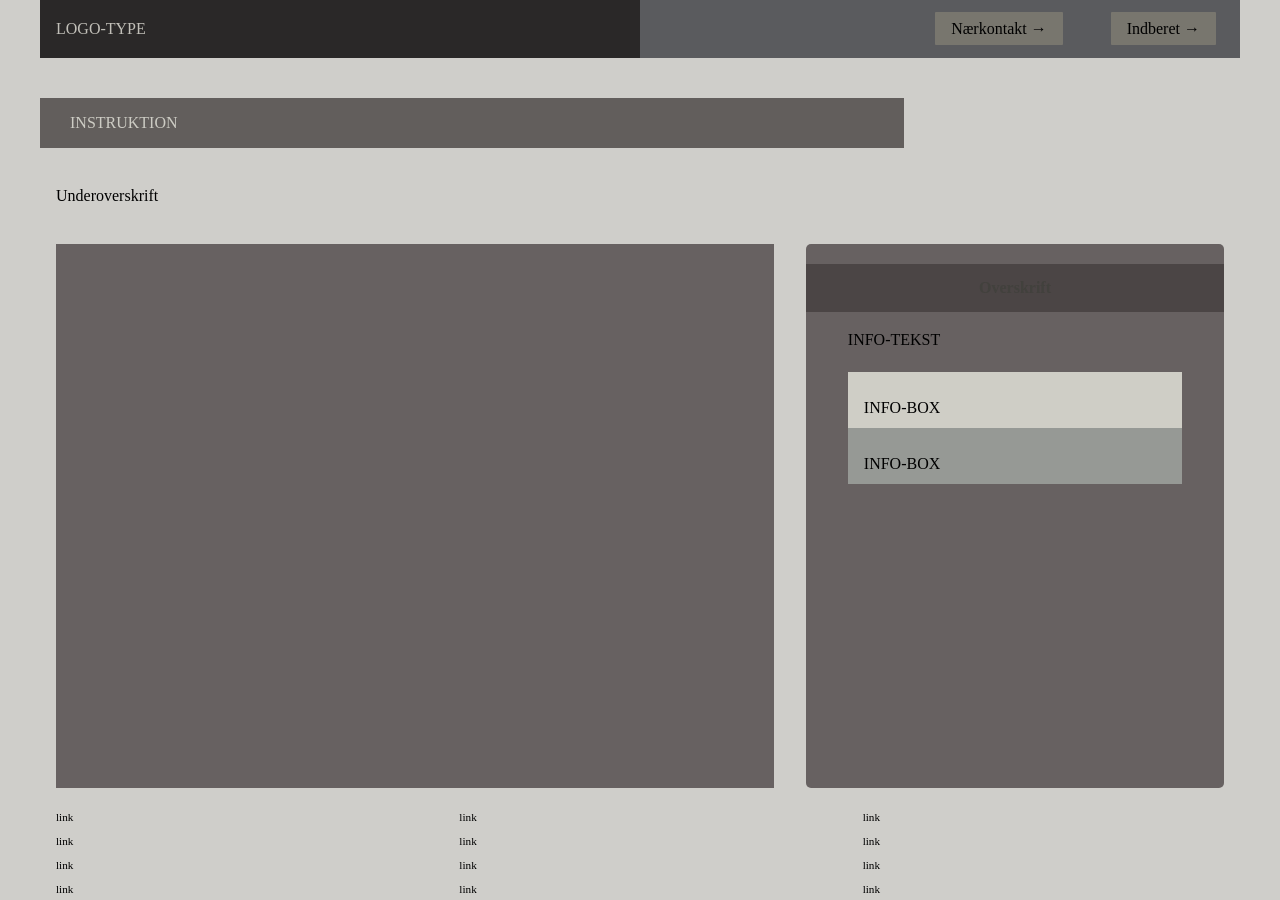
==== instruction.html @ 9439aca6 "intializes project" ====
<!DOCTYPE html>
<html lang="en">

<head>
  <meta charset="UTF-8" />
  <meta http-equiv="X-UA-Compatible" content="IE=edge" />
  <meta name="viewport" content="width=device-width, initial-scale=1.0" />
  <link rel="stylesheet" href="css/reset.css" />
  <link rel="stylesheet" href="css/custom.css" />
  <link rel="stylesheet" href="css/fonts.css" />
  <link rel="stylesheet" href="css/general.css" />
  <link rel="stylesheet" href="css/layout.css" />
  <link rel="stylesheet" href="css/burger.css" />
  <link rel="stylesheet" href="css/cards.css" />
  <link rel="stylesheet" href="css/infographic.css" />
  <link rel="icon" type="image/png" href="img/fav.png" />
  <title>Emergency Site</title>
</head>

<body id="instruction">
  <header>
    <nav>
      <div id="logotype-wrapper" class="logo">
        <a href="index.html"> LOGO-TYPE </a>
      </div>
      <ul class="menu">
        <li><a class="menuItem" href="instruction.html">Nærkontakt </a></li>
        <li><a class="menuItem" href="register.html">Indberet</a></li>
      </ul>
      <button class="burger">
        <span class="line"></span>
        <span class="line"></span>
        <span class="line"></span>
      </button>
    </nav>
  </header>

  <main>
    <h1>INSTRUKTION</h1>
    <p>Underoverskrift</p>
    <section class="info-graphic"></section>
    <section class="info-text">
      <h2>Overskrift</h2>
      <article>
        <p class="placeholder">INFO-TEKST</p>
      </article>
      <aside id="efficiency" class="info-box">INFO-BOX</aside>
      <aside id="requirement" class="info-box">INFO-BOX</aside>
    </section>
  </main>

  <footer>
    <nav class="some">
      <ul>
        <li><a href="">link</a></li>
        <li><a href="">link</a></li>
        <li><a href="">link</a></li>
        <li><a href="">link</a></li>
      </ul>
    </nav>
    <nav class="another">
      <ul>
        <li><a href="">link</a></li>
        <li><a href="">link</a></li>
        <li><a href="">link</a></li>
        <li><a href="">link</a></li>
      </ul>
    </nav>
    <nav class="yetanother">
      <ul>
        <li><a href="">link</a></li>
        <li><a href="">link</a></li>
        <li><a href="">link</a></li>
        <li><a href="">link</a></li>
      </ul>
    </nav>
  </footer>
  <script src="js/burger.js"></script>
  <!-- <script src="js/main.js"></script> -->
</body>

</html>
---- css/custom.css ----
:root {
  /* Colours */
  --color-bg: #cfceca; /* page background /*

  /* Header */
  --color-head-bg: #625e5c;

  /* Logotype */
  --color-logotype-bg: #2a2828;
  --color-text-logotype: #c1bfb8;
  --font-logotype-size: 1rem;

  /* Global menu */
  --color-menu-bg: #5a5b5e;
  /* Links */
  --color-link-bg: #78766e;
  --color-link-hover: #fff; /* used */
  --color-link-active: #99958f; /* used */
  --border-radius-links: 1px;

  /* Headlines og rubrik */
  --font-h1-size: 1rem;
  --font-sub1-size: 1rem;
  --font-h2-size: 1rem;
  --font-h3-size: 1rem;
  --color-headline-bg: #4b4545;
  --color-headline-text-page: #42413d;

  /* Tekst */
  --color-text: #000;
  --color-text-inverted: #cdccc4;

  /*  Marginer */
  --margin-head-bottom: 5px;

  /* Borders */
  --border-radius: 5px;

  /* Cards */
  --color-card-bg: #8a8585;
  --color-cta-card-bg: #d5d2d0;
  /* news-cards */
  --color-news-bg: #dbdad4;
  --color-news-bg-inverted: #585a5e;
  --color-cta-newscard-bg: #787473;
  --color-cta-newscard-bg-inverted: #7b7d83;

  /* Fonts */
  --font-family-sans: ui-sans-serif;
  /* --font-weight-light: 300;
  --font-weight-regular: 400;
  --font-weight-medium: 500;
  --font-weight-bold: 700; */

  /* Text sizes */
  --logotype-size: 1rem;
  --headline1-size: 2rem;
  --headline2-size: 1rem;
  --headline3-size: 1rem;
  --bodytext-size: 1rem;
  --cta-text-size: 1rem;
  --followup-text-size: 1rem;
  --form-submit-size: 1rem;

  /* Infographics */
  --color-info-bg: #676161;
  --color-infobox-1-bg: #cfcec6;
  --color-infobox-2-bg: #969995;
}
---- css/fonts.css ----
@font-face {
  font-family: "Rubik";
  src: url("../fonts/Rubik-VariableFont_wght.woff2") format("woff2"), url("/fonts/Rubik-Regular.woff") format("woff");
  font-weight: var(--font-weight-regular);
  font-style: normal;
}

@font-face {
  font-family: "Rubik";
  src: url("../fonts/Rubik-VariableFont_wght.woff2") format("woff2");
  font-weight: var(--font-weight-bold);
  font-style: normal;
}

@font-face {
  font-family: "Rubik";
  src: url("../fonts/Rubik-VariableFont_wght.woff2") format("woff2");
  font-weight: var(--font-weight-light);
  font-style: normal;
}
@font-face {
  font-family: "Rubik";
  src: url("../fonts/Rubik-VariableFont_wght.woff2") format("woff2");
  font-weight: var(--font-weight-medium);
  font-style: normal;
}
---- css/general.css ----
html {
  font-family: var(--font-family-sans);
  color: var(--color-text);
  background-color: var(--color-bg);
}

header {
  height: min-content;
}

#main-disclamer {
  height: 225px;
  background-color: var(--color-head-bg);
  display: flex;
  justify-content: flex-start;
  align-items: center;
  padding-left: 2rem;
  padding-bottom: 2%;
  margin-bottom: var(--margin-head-bottom);
}

#main-disclamer-content {
  display: flex;
  column-gap: 1rem;
}

main section {
  padding: 20px;
  border-radius: var(--border-radius);
}

h1 {
  font-size: var(--font-h1-size);
  font-weight: var(--font-weight-bold);
  color: var(--color-text-inverted);
  margin: 5px 0;
  line-height: 1.3rem;
  text-align: left;
}

#instruction h1,
#register h1 {
  margin: 40px 0 20px 0;
  padding: 15px 30px;
  background-color: var(--color-head-bg);
  font-size: var(--font-h2-size);
}

#instruction p {
  grid-column: 1/-1;
  margin-bottom: 20px;
  font-size: var(--font-h2-size);
  line-height: 1.5rem;
}

.sub {
  font-size: var(--font-sub1-size);
  font-weight: var(--font-weight-light);
  color: var(--color-text-inverted);
}

h2 {
  font-size: var(--headline2-size);
}

h3 {
  font-size: var(--headline3-size);
}

main>h1 {
  width: calc(80% - 6rem);
}

/* NAVIGATION STRUCTURES */
header>nav {
  height: 100%;
  background-color: var(--color-menu-bg);
}

nav ul {
  list-style: none;
}

a {
  font-family: var(--font-family-sans);
}

nav a {
  text-decoration: none;
  color: var(--color-text);
}

/* Måske skal du lave en ny regel for logotype-wrapper, når du har lavet din logotype */
#logotype-wrapper {
  background-color: var(--color-logotype-bg);
  display: flex;
  justify-content: flex-start;
  align-items: center;
  height: 3.6rem;
}

#logotype-wrapper>a {
  color: var(--color-text-logotype);
  font-size: var(--font-logotype-size);
  font-weight: var(--font-weight-medium);
  width: max-content;
  margin-left: 1rem;
}

/* Global menu */
header nav li a {
  margin: 1.5rem;
  background-color: var(--color-link-bg);
  color: var(--color-text);
  font-size: var(--followup-text-size);
  padding: 0.5rem 1rem;
  border-radius: var(--border-radius-links);
}

/* Pilen efter menu-tekst */
header>nav li>a:after {
  content: " \2192";
}

/* Global menu hover effekt - Lav den om til det, du synes */
nav a:hover {
  background-color: var(--color-link-hover);
}

nav a:active {
  background-color: var(--color-link-active);
}

/* FOOTER */
footer a {
  font-size: 0.7rem;
}
---- css/layout.css ----
/* LAYOUT FOR MAIN CONTENT */
body {
  display: grid;
  grid-template-rows: auto 1fr auto;
  height: 100vh;
  max-width: 1200px;
  margin: 0 auto;
}
main {
  display: grid;
  row-gap: 1rem;
}
main > *:not(:first-child) {
  margin: 0 1rem;
}
main {
  grid-template-rows: min-content min-content 1fr min-content;
}
#instruction main {
  grid-template-rows: min-content min-content min-content 1fr min-content;
}
/* LAYOUT FOR HEADER AND FOOTER */
footer {
  display: grid;
  gap: 10px;
}
header nav,
footer nav {
  display: flex;
  justify-content: space-between;
  align-items: center;
}
header nav > * {
  flex: 1;
}
nav ul {
  display: flex;
  justify-content: flex-end;
}
header ul {
  height: 100%;
  width: clamp(175px, 50%, 300px);
}
footer ul {
  flex-direction: column;
  padding-left: 1rem;
}

/* LAYOUT FOR SECTIONS */
#daily,
#breaking {
  display: grid;
}
#daily {
  grid-template-rows: repeat(2, minmax(200px, min-content));
  gap: 1rem;
}
#breaking {
  grid-template-rows: repeat(auto-fit, minmax(50px, min-content));
  gap: 0;
}

@media (width > 600px) {
  #frontpage > main {
    grid-template-columns: 6fr 3fr;
    grid-template-rows: auto 1fr auto;
  }
  #instruction > main,
  #register > main {
    grid-template-columns: 5fr 3fr;
    grid-template-rows: auto auto 1fr auto;
  }

  .qr {
    order: 1;
  }

  h1 {
    grid-column: 1 / -1;
  }
  footer {
    grid-template-columns: 1fr 1fr 1fr;
  }
}
---- css/burger.css ----
.burger {
  width: 30px;
  height: 20px;
  cursor: pointer;
}

.burger .line {
  display: block;
  width: 100%;
  height: 2px;
  background-color: #333333;
  margin-bottom: 5px;
  transition: 0.2s linear;
}
.burger {
  display: none;
}
@media screen and (width < 800px) {
  .menu {
    display: none;
  }
  .logo {
    flex: 0 0 50vw;
  }
  .burger {
    display: block;
    background-color: transparent;
    border: 0;
    flex: 0 0 auto;
    margin: 0 20px;
  }
  .burger.active .line:nth-child(1) {
    transform: rotate(45deg) translate(5px, 5px);
    transition: 0.2s linear;
  }
  .burger.active .line:nth-child(2) {
    opacity: 0;
    transition: 0.15s linear;
  }
  .burger.active .line:nth-child(3) {
    transform: rotate(-45deg) translate(5px, -5px);
    transition: 0.2s linear;
  }
  nav.active .menu {
    display: block;
    background-color: var(--color-menu-bg);
    position: absolute;
    top: 3.6rem;
    right: 0;
    width: clamp(200px, 50vw, 400px);
    z-index: 1;
    opacity: 0.8;
  }
  header > nav li > a:after {
    content: "";
  }
  nav.active .menu li {
    margin: 40px 20px;
    text-align: right;
  }
  nav.active .menu a {
    font-size: 24px;
  }
}
---- css/cards.css ----
.daily_card {
  background-color: var(--color-card-bg);
  display: grid;
  grid-template-columns: 3fr 5fr;
  gap: 10px;
  padding: 40px 0 40px 20px;
  border-radius: var(--border-radius);
  height: minmax(200px, min-content);
}
.daily_text {
  display: grid;
  grid-template-rows: repeat(3, min-content);
  gap: 10px;
}
.daily_text h2 {
  background-color: var(--color-headline-bg);
  color: var(--color-text-inverted);
  padding: calc(1.1rem / 1.5) 0 calc(1.1rem / 2) 1rem;
  margin: 0 0 0.5rem 0;
}
.daily_text p {
  padding-right: 2rem;
  margin: 0 0 1rem 0;
}
.daily_text .cta_btn {
  justify-self: left;
  width: 80%;
}
.daily_img {
  width: 100%;
  height: 100%;
  object-fit: cover;
}
.news_card {
  background-color: var(--color-news-bg);
  display: grid;
  grid-template-rows: repeat(min-content);
  gap: 0.4rem;
  padding: 1rem 0;
  height: minmax(300px, min-content);
}
.news_card:nth-child(2n) {
  background-color: var(--color-news-bg-inverted);
}
.news_card > * {
  padding: 0 1rem;
}
.news_card h3 {
  margin: 0.5rem 0 0 0;
}
.news_card p {
  margin: 0 0 1rem 0;
}
.news_card:first-child:before {
  content: "BREAKING NEWS";
  background-color: var(--color-headline-bg);
  color: var(--color-headline-text-page);
  font-size: var(--font-h3-size);
  font-weight: var(--font-weight-medium);
  text-align: center;
  line-height: 1rem;
  padding: calc(1.1rem / 1.5) 0 calc(1.1rem / 2) 0;
}
.news_card:first-child {
  border-radius: var(--border-radius) var(--border-radius) 0 0;
}
.news_card:last-child {
  border-radius: 0 0 var(--border-radius) var(--border-radius);
}

.news_card .cta_btn {
  justify-self: center;
}
.cta_btn {
  display: inline-block;
  padding: 0.4rem 1rem;
  background-color: var(--color-cta-card-bg);
  color: var(--color-text-inverted);
  text-decoration: none;
  width: max-content;
  border-radius: var(--border-radius);
}
.news_card .cta_btn {
  background-color: var(--color-cta-newscard-bg);
}
.news_card:nth-of-type(2n) .cta_btn {
  background-color: var(--color-cta-newscard-bg-inverted);
  color: var(--color-text);
}
.cta_btn:after {
  content: "\2192";
  margin-left: 1rem;
}
---- css/infographic.css ----
#head-txt {
  fill: rgb(54, 54, 54);
}
.info-graphic,
.info-text {
  background-color: var(--color-info-bg);
  padding: 20px 0;
}
.info-graphic {
  border-radius: 0;
  margin: 60px auto 80px auto;
}
.info-text h2 {
  line-height: 3rem;
  text-align: center;
  background-color: var(--color-headline-bg);
  color: var(--color-headline-text-page);
  margin-bottom: 1rem;
}
.info-text h3 {
  font-size: 0.8rem;
  line-height: 0.8rem;
  font-weight: 600;
  margin: 0;
  padding: 0;
}
.info-text > *:not(:first-child) {
  margin: 0 clamp(1rem, 10%, 7rem);
}
.info-text p {
  font-size: 0.8rem;
  line-height: 1.3;
  margin: 0 0 1.2rem 0;
  padding: 0;
}
.info-box {
  padding: 1.5rem 1rem 0.5rem 1rem;
  background-color: var(--color-infobox-1-bg);
}
.info-box:nth-of-type(2n) {
  background-color: var(--color-infobox-2-bg);
}
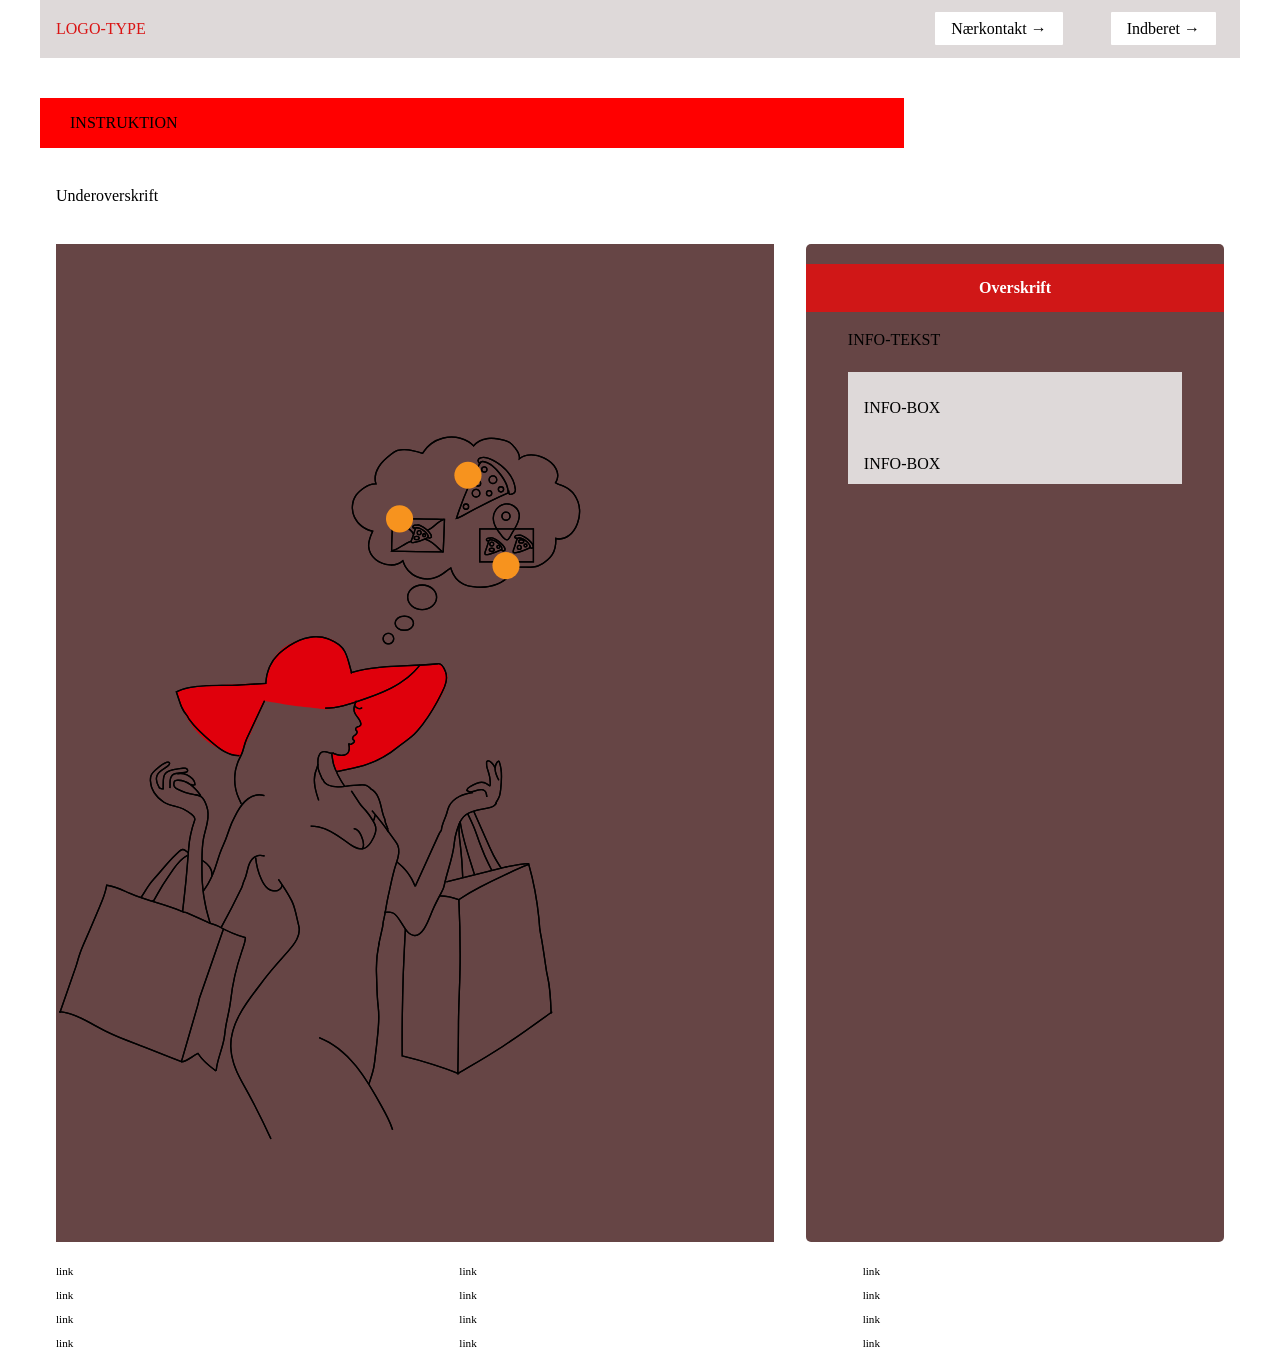
==== commit 733dbe41: "colordone" ====
--- a/instruction.html
+++ b/instruction.html
@@ -38,7 +38,386 @@
   <main>
     <h1>INSTRUKTION</h1>
     <p>Underoverskrift</p>
-    <section class="info-graphic"></section>
+    <section class="info-graphic">
+      <?xml version="1.0" encoding="UTF-8"?>
+      <svg xmlns="http://www.w3.org/2000/svg" viewBox="0 0 544.57 726.09">
+        <g id="fyld">
+          <path
+            d="M296.69,311.14c-2.94-6.15-4.23-6.29-4.88-7.37s-55.37,2.83-55.37,2.83l-11.94,3.26s-5.42-19.24-10.57-22.22c-5.14-2.98-10.58-9.11-32.5-1.26-21.92,7.85-22.27,31.63-22.27,31.63-36.72.67-67.44,3.6-67.28,6.72,9.89,43.01,48.01,48.89,48.01,48.89l18.72-42.15s20.2,3.73,32.03,4.72c9.54.8,14.05,2.58,19.09,1.03l7.89-2.15,7.39-1.34c13.21,6.46,1.64-1.33,1.64-1.33l-.53,7.58.07.38,3.24,4.82,1.51,2.71-.13,1.67-1.8,1.4-2.01,1.47.03.94,1.01,1.68-.8,1.77-1.99,1.58-.55,1.56,1.06,1.37.18.98-1.81,1.68-1.33.46h-1.11s.42,2.23.42,2.23l-.13,2.2-.75,1.86-1.61,1.33-2.34.64-.95.02-.43.63s-1.52-1.85-5.94-2.34c-2.36,3.18,2.24,12.87,2.24,12.87-.6-2.89-6.32,2.58,13.41-1.12,4.33-.81,21.22-7.44,28.54-12.47,32.71-22.49,45.15-53.77,42.57-59.17Z"
+            style="fill: #e0000c;" />
+        </g>
+        <g id="Rentegning">
+          <path
+            d="M199.6,586.78c11.13,4.28,20.48,12.34,28,21.59s13.37,19.72,19.18,30.13c3.26,5.84,6.54,11.72,8.52,18.11"
+            style="fill: none; stroke: #000; stroke-miterlimit: 10;" />
+          <path
+            d="M163.05,663.57c-6.8-14.94-14.26-29.59-22.35-43.87-4.44-7.83-7.86-16.78-8.12-25.78-.23-8.21,2.32-16.3,6.1-23.59s8.75-13.88,13.7-20.44c1.83-2.43,3.66-4.85,5.49-7.28,5.65-7.48,12.12-14.39,18.26-21.48,2.38-2.75,4.79-5.54,6.43-8.79s2.48-7.05,1.54-10.56c-1.66-6.2-2.46-12.97-5.27-18.74s-6.46-11.08-10.1-16.37"
+            style="fill: none; stroke: #000; stroke-miterlimit: 10;" />
+          <path
+            d="M171.35,471.12c0,1.21-.71,2.33-1.65,3.09-2.41,1.95-6.12,1.53-8.66-.25s-4.13-4.61-5.38-7.44c-2.28-5.19-3.72-10.75-4.26-16.39"
+            style="fill: none; stroke: #000; stroke-miterlimit: 10;" />
+          <path
+            d="M158.21,448.99c-1.63-.34-3.33-.59-4.96-.24-3.72.79-6.11,4.42-7.26,7.99s-1.5,7.42-3.22,10.76c-.93,1.81-1.17,3.97-2.05,5.81-4.84,10-9.94,19.88-15.31,29.62"
+            style="fill: none; stroke: #000; stroke-miterlimit: 10;" />
+          <path
+            d="M158.07,403.27c-4.16-1.46-8.94-.18-12.49,2.4s-6.05,6.27-8.19,10.04c-3.05,5.38-5.52,11.07-7.35,16.95-1.55,4.99-4.24,9.95-5.92,14.9-1.88,5.54-3.41,11.21-5.76,16.57-1.8,4.11-4.07,8.02-6.76,11.63"
+            style="fill: none; stroke: #000; stroke-miterlimit: 10;" />
+          <path
+            d="M116.85,499.69c-4.38-13.65-6.48-28.03-6.2-42.37.15-7.39-.16-14.84,1.3-22.09.81-4,2.09-7.9,2.82-11.92s.9-8.26-.5-12.09c-.62-1.7-1.12-3.32-2.09-4.85-.64-1.01-1.42-1.97-2.44-2.6-1.42-.88-3.15-1.04-4.8-1.29-4.47-.67-8.82-2.11-12.81-4.23-.82-.44-1.66-.93-2.19-1.7-.7-1.02-.74-2.39-.37-3.58.09-.29.2-.58.41-.8.36-.39.93-.5,1.45-.55,3.77-.38,7.56,1.05,10.63,3.27s5.5,5.2,7.75,8.25"
+            style="fill: none; stroke: #000; stroke-miterlimit: 10;" />
+          <path
+            d="M96.04,490.97c1.94-15.89,3.47-31.83,4.59-47.8.52-7.36,2.11-14.38,4.55-21.35.9-2.57-2.74-4.84-5.02-6.33-1.29-.84-2.59-1.67-3.99-2.32-4.58-2.13-10.01-2.25-14.27-4.97-5.65-3.61-9.97-9.48-10.29-16.17-.08-1.65.07-3.38.85-4.83.49-.9,1.19-1.66,1.92-2.38.98-.98,2.01-1.92,3.08-2.81,2.11-1.75,3.75-3.03,6.33-3.95.77-.28,1.83-.39,2.23.33.38.68-.18,1.49-.76,2.01-2.83,2.54-7.01,3.85-8.55,7.33-1.38,3.1-.05,6.73,1.72,9.63,1.06.54,1.68.83,2.86.7-.01-2.04.02-4.08.1-6.12.06-1.57.17-3.2.94-4.56,1.33-2.34,4.2-3.25,6.83-3.81,2.38-.51,4.78-.89,7.2-1.14.87-.09,1.81-.16,2.58.27s1.21,1.55.63,2.22c-.31.36-.79.49-1.25.59-1.74.38-3.51.63-5.29.74-1.3.08-2.65.1-3.79.73-1.67.91-2.45,2.91-2.66,4.8s.04,3.81-.18,5.7"
+            style="fill: none; stroke: #000; stroke-miterlimit: 10;" />
+          <path d="M92.04,386.62c4.13-.74,8.59.76,11.45,3.84,1.13,1.22,2.05,2.8,1.93,4.47-1.06.46-2.36.32-3.3-.36"
+            style="fill: none; stroke: #000; stroke-miterlimit: 10;" />
+          <path
+            d="M140.45,409.36c-.43-1.31-1.09-2.53-1.68-3.77-4.71-10.02-4.28-22.29,1.12-31.96,2.48-4.44,2.6-9.01,4.76-13.62,4.5-9.58,9.01-19.16,13.51-28.75"
+            style="fill: none; stroke: #000; stroke-miterlimit: 10;" />
+          <path
+            d="M139.09,372.81c-4.02.22-8-1.11-11.5-3.1s-6.58-4.62-9.64-7.24c-6.16-5.27-12.38-10.63-17.02-17.28-.63-.9-.97-1.98-1.68-2.81-1.61-1.89-2.95-4.02-3.96-6.29-.7-1.57-1.24-3.2-1.78-4.83-.75-2.26-1.5-4.52-2.25-6.79,6.98-3.47,14.84-4.33,22.62-4.72s15.59.05,23.37-.28c2.16-.09,4.32-.24,6.48-.39,5.14-.36,10.28-.71,15.42-1.07.32-8.41,3.79-16.74,9.94-22.49,1.22-1.14,2.52-2.18,3.85-3.18,4.79-3.6,10.05-6.7,15.81-8.36s12.08-1.8,17.66.37c5.11,1.99,10.23,4.83,12.71,9.72,2.48,4.89,3.38,10.39,5.01,15.63.05.15.08.33-.04.43s-.32-.14-.17-.19c21.11-6.33,43.83-4.35,65.73-6.76,2.74-.3,4.69,3.28,5.7,5.85s1.01,5.44.42,8.13-1.73,5.23-2.95,7.7c-4.15,8.41-8.81,16.64-14.56,24.07-2.61,3.38-5.46,6.91-8.73,9.67s-7.07,5.15-10.44,7.93c-9.64,7.97-21.32,13.45-33.62,15.75-3.69.69-7.64,1.57-11.29,2.46"
+            style="fill: none; stroke: #000; stroke-miterlimit: 10;" />
+          <path
+            d="M204.14,336.89c4.54-.13,9.06-.74,13.48-1.81,3.56-.86,7.06-2.02,10.54-3.18,8.84-2.94,17.7-5.91,26.03-10.21s16.14-9.99,21.95-17.63"
+            style="fill: none; stroke: #000; stroke-miterlimit: 10;" />
+          <path
+            d="M227.89,331.26c-.5.92-.92,1.89-1.26,2.89-.53,1.56-.85,3.28-.5,4.9.79,3.7,4.74,5.87,5.13,9.65.08.78-.5,1.56-1.13,1.88s-1.36.38-1.98.74-1.13,1.21-.82,1.92c.19.43.62.66.85,1.06.45.77,0,1.83-.62,2.42s-1.42.92-1.99,1.58-.82,1.85-.19,2.44c.34.32.89.45.97.94.02.15-.01.31-.06.46-.31.87-1.1,1.36-1.84,1.76-.41.22-.84.44-1.29.46s-.95-.2-1.15-.66"
+            style="fill: none; stroke: #000; stroke-miterlimit: 10;" />
+          <path
+            d="M222,363.75c.24,1.25.48,2.51.44,3.78s-.38,2.59-1.16,3.48c-.58.67-1.36,1.05-2.14,1.3-3.03.96-6.26.02-9.2-1.28"
+            style="fill: none; stroke: #000; stroke-miterlimit: 10;" />
+          <path d="M198.68,379.33c-.4,2.32-1.45,4.47-2.06,6.75-1.83,6.83.41,14.01,2.62,20.72"
+            style="fill: none; stroke: #000; stroke-miterlimit: 10;" />
+          <path
+            d="M209.82,370.84c.08.11.2.19.34.21-.05-.03-.06-.1-.11-.13-1.07.16-2.16-.08-3.21-.37s-2.09-.63-3.17-.68-2.24.23-2.99,1.01c-.35.37-.59.82-.83,1.27-.21.4-.43.81-.59,1.23-.84,2.09-.57,4.44-.65,6.69-.12,3.46,1.8,6.69,3.04,9.92.16.41.37.86.79.98.52,1.53,1.59,2.78,2.95,3.65s2.94,1.35,4.53,1.63c4.32.76,8.76.06,13.09-.64,2.75-.44,5.46-.37,8.24-.49,1.34-.06,2.72-.09,3.98.36,1.34.48,2.42,1.46,3.47,2.41"
+            style="fill: none; stroke: #000; stroke-miterlimit: 10;" />
+          <path d="M214.44,384.78c-.48-.02-1.72-.16-1.5.63.2.74.51,1.5.87,2.17,1.56,2.9,3.14,5.82,5.12,8.45"
+            style="fill: none; stroke: #000; stroke-miterlimit: 10;" />
+          <path
+            d="M209.19,371.49c.06.72.16,1.43.26,2.14.29,2.04.57,4.09,1.15,6.07.42,1.43.98,2.82,1.57,4.19.15.34.3.69.56.96"
+            style="fill: none; stroke: #000; stroke-miterlimit: 10;" />
+          <path d="M226.52,334.89c.6,1.25,1.87,2.16,3.25,2.32.85.1,1.79-.11,2.36-.75"
+            style="fill: none; stroke: #000; stroke-miterlimit: 10;" />
+          <path
+            d="M238.45,397.96c2.6,1.27,4.53,3.64,5.79,6.24s1.93,5.44,2.57,8.26,1.26,5.67,2.46,8.3c.45.98.26,1.95.64,2.96.57,1.52,1.14,3.03,1.71,4.55,0-.16,0-.31.01-.47"
+            style="fill: none; stroke: #000; stroke-miterlimit: 10;" />
+          <path
+            d="M224.02,399.55l4.9,7.48c.82,1.24,1.63,2.49,2.57,3.65,1.02,1.27,2.18,2.43,3.25,3.66,2.25,2.58,4.13,5.45,5.97,8.33.06-.34.16-.71.32-1.01.63-1.17.55-2.65,1.26-3.78"
+            style="fill: none; stroke: #000; stroke-miterlimit: 10;" />
+          <path d="M239.65,414.59l2.99,3.66c3.31,4.05,6.62,8.1,9.51,12.45"
+            style="fill: none; stroke: #000; stroke-miterlimit: 10;" />
+          <path
+            d="M193.16,426.29c1.98,0,3.95.2,5.89.6,7.38,1.54,13.63,5.86,19.63,10.19,3.82,2.76,9.13,7.51,14.28,6.36,2.69-.6,4.62-2.83,6.05-5.05s2.61-4.58,3.26-7.07c.84-3.21.23-5.93-1.57-8.66"
+            style="fill: none; stroke: #000; stroke-miterlimit: 10;" />
+          <path
+            d="M225.82,428.27c1.45.13,2.75.94,3.66,1.96s1.5,2.24,2.02,3.46c.91,2.13,1.68,4.35,1.73,6.64.03,1.16-.16,2.39-.96,3.3"
+            style="fill: none; stroke: #000; stroke-miterlimit: 10;" />
+          <path
+            d="M251.29,429.45l5.61,7.63c.83,1.12,1.66,2.26,2.23,3.53,1.94,4.35.5,9.4-1.03,13.91-2.71,7.99-4.08,15.96-5.97,24.18-1.53,6.66-2.26,13.31-3.86,19.96-.33,1.36-.23,2.64-.54,4.01-.99,4.47-1.97,8.94-2.96,13.42"
+            style="fill: none; stroke: #000; stroke-miterlimit: 10;" />
+          <path
+            d="M245.06,515.29c-1.61,7.49-2.29,15.18-1.99,22.84.33,8.56.28,16.74,1.32,25.25,1.18,9.64-.17,18.51-1.14,28.16-.3,3.01-.71,5.61-1.01,8.61-.32,3.12-.64,6.24-1.25,9.32-.84,4.16-2.21,8.19-3.59,12.21"
+            style="fill: none; stroke: #000; stroke-miterlimit: 10;" />
+          <path d="M258.62,453.59c6.07,4.59,10.83,10.88,13.6,17.97.06.17.18.36.36.34s.02-.38-.06-.23"
+            style="fill: none; stroke: #000; stroke-miterlimit: 10;" />
+          <path
+            d="M249.14,491.72c2.17-.21,4.47-.4,6.45.51,2.09.97,3.45,3,4.71,4.93,1.29,1.98,2.58,3.97,3.87,5.95.97,1.5,1.96,3.01,3.28,4.21s3.03,2.07,4.82,2.01c2.95-.1,5.22-2.6,6.85-5.07,2.35-3.57,3.73-7.38,5.33-11.28.36-.88.72-1.75,1.09-2.62,1.96-4.58,4.25-9.01,6.61-13.4.88-1.65,1.78-3.32,2.16-5.15,2.28-11.13,6.72-21.55,7.8-32.86.31-3.21.93-6.02,1.86-9.11,1.14-3.77,2.37-7.7,5.1-10.54,2.56-2.66,6.16-4.06,9.75-4.92s7.29-1.24,10.83-2.29c1.06-.31,2.14-.71,2.91-1.49.48-.49.81-1.1,1.35-1.52-.09-.14-.17-.29-.26-.43,1.11-1.91,2.16-3.32,2.79-5.44.48-1.61.66-3.29.84-4.96.74-6.94,1.38-14.19-1.14-20.7-.14-.37-.38-.48-.77-.39s-.66.44-.88.77c-.8,1.22-1.3,2.63-1.43,4.08-.31,3.35,1.27,6.56,2.81,9.56"
+            style="fill: none; stroke: #000; stroke-miterlimit: 10;" />
+          <path
+            d="M332.91,382.13c-.39-1.41-1.34-2.59-2.35-3.65-.7-.73-1.52-1.47-2.53-1.57-.53-.05-1.13.14-1.35.62-.1.22-.1.46-.1.7,0,.95,0,1.9.15,2.83.17.99.51,1.95.83,2.9,1.15,3.41,2.04,6.98,1.83,10.58-.03.59-.16,1.27-.69,1.53"
+            style="fill: none; stroke: #000; stroke-miterlimit: 10;" />
+          <path
+            d="M328.52,395.54c-1.53-1.35-3.44-2.37-5.48-2.44-1.37-.05-2.73.33-4.01.83-1.75.69-3.4,1.61-5.04,2.52-1.13.63-2.42,1.51-2.41,2.81.73.58,1.62.95,2.54,1.06,1.92.23,3.76-.65,5.6-1.22s4.07-.78,5.5.51c1.24,1.12,1.43,2.97,1.55,4.64"
+            style="fill: none; stroke: #000; stroke-miterlimit: 10;" />
+          <path
+            d="M272.74,471.41l6.16-13.56c3.71-8.16,7.41-16.32,11.12-24.48.62-1.37,1.26-2.77,2.26-3.9.38-4.26,2.45-7.84,3.78-11.9.68-2.08,1.1-4.25,2.03-6.23,1.56-3.31,4.49-5.84,7.76-7.48s6.89-2.47,10.5-3.06"
+            style="fill: none; stroke: #000; stroke-miterlimit: 10;" />
+          <path d="M305.69,424.63c-.02,2.87-.04,5.73.16,8.59.16,2.21.44,4.4.71,6.6,1.01,8.42,1.65,16.89,1.91,25.37"
+            style="fill: none; stroke: #000; stroke-miterlimit: 10;" />
+          <path d="M306.5,422.65c1.46,10.48,4.66,20.63,7.84,30.73.99,3.14,1.98,6.27,2.97,9.41"
+            style="fill: none; stroke: #000; stroke-miterlimit: 10;" />
+          <path
+            d="M312.18,416.84c1.79,3.66,3.59,7.33,5.1,11.11,1.27,3.17,2.33,6.42,3.49,9.63,2.74,7.61,5.98,15.04,9.72,22.22"
+            style="fill: none; stroke: #000; stroke-miterlimit: 10;" />
+          <path
+            d="M316.81,414.99c3.39,7.7,6.77,15.4,10.16,23.09,1.52,3.45,3.04,6.9,4.79,10.25,1.84,3.53,3.94,6.94,6.16,10.27"
+            style="fill: none; stroke: #000; stroke-miterlimit: 10;" />
+          <path d="M296.05,468.64c15.15-3.78,30.3-7.57,45.45-11.35"
+            style="fill: none; stroke: #000; stroke-miterlimit: 10;" />
+          <path d="M341.12,457.36c5.86-1.23,11.76-2.47,17.74-2.59"
+            style="fill: none; stroke: #000; stroke-miterlimit: 10;" />
+          <path
+            d="M291.14,479.22c4.9.12,9.78,1.11,14.33,2.93,10.93-7.54,23.33-13.26,35.33-18.94,5.85-2.77,11.7-5.55,17.78-7.79,3.84,13.5,6.3,27.06,7.69,41.03.34,3.45.36,7.01,1.07,10.4.99,4.76,1.7,9.57,2.42,14.38.58,3.92,1.16,7.84,1.75,11.76.31,2.1.57,4.18,1.07,6.25,2.32,9.55,2.64,19.45,2.96,29.26"
+            style="fill: none; stroke: #000; stroke-miterlimit: 10;" />
+          <path
+            d="M376.34,567.15c-12.28,8.9-24.57,17.8-37.27,26.11-11.42,7.47-22.56,13.75-34.29,20.72.21-12.32.45-24.51.48-36.84.05-16,1.16-31.73,1.26-47.74s-.23-31.75-.98-47.6"
+            style="fill: none; stroke: #000; stroke-miterlimit: 10;" />
+          <path d="M264.97,504.35c-1.87,32.06-2.67,64.2-2.38,96.32,14.68,3.62,29.13,7.91,43.18,13.56"
+            style="fill: none; stroke: #000; stroke-miterlimit: 10;" />
+          <path d="M118.36,464.13c.24-2.38-.52-4.79-1.92-6.84s-3.4-3.75-5.66-5.08"
+            style="fill: none; stroke: #000; stroke-miterlimit: 10;" />
+          <path
+            d="M100.43,446.59c-.7-.56-1.42-1.09-2.16-1.6-.62-.43-1.28-.86-2.04-.9-1.12-.05-2.07.76-2.88,1.52-.8.74-1.59,1.48-2.39,2.22-6.1,5.68-10.99,12.49-16.69,18.56-4.01,4.27-6.67,9.53-9.99,14.35"
+            style="fill: none; stroke: #000; stroke-miterlimit: 10;" />
+          <path
+            d="M99.53,448.64c-4.39,2.28-7.57,6.32-10.47,10.33-5.62,7.79-10.72,15.97-15.25,24.44-.34-.06-.6-.4-.57-.75"
+            style="fill: none; stroke: #000; stroke-miterlimit: 10;" />
+          <path
+            d="M144.04,511c-7.15-1.97-14.04-4.85-20.48-8.53-2.3-1.32-4.91-1.75-7.33-2.82-5.5-2.43-11-4.85-16.5-7.28-1.3-.57-2.2-.52-3.5-1.08-13.01-5.56-27.1-8.28-40.09-13.89-5.77-2.49-11.45-5.58-17.7-6.22-.87,5.79-3.12,11.05-5.4,16.45-2.42,5.72-4.83,11.44-7.25,17.16-2.88,6.81-6.21,13.36-8.4,20.41-.83,2.65-1.39,5.06-2.3,7.69-4.06,11.65-8.12,23.3-12.18,34.96"
+            style="fill: none; stroke: #000; stroke-miterlimit: 10;" />
+          <path
+            d="M2.33,567.09c12.8,1.08,23.82,8.98,35.28,14.78,7.3,3.69,14.96,6.58,22.61,9.47,11.57,4.36,23.33,9.24,34.9,13.6,4.2-14.47,8.39-28.93,12.59-43.4.49-1.7.63-3.34,1.21-5.01,4.85-13.96,9.69-27.92,14.54-41.88l3.48-10.03"
+            style="fill: none; stroke: #000; stroke-miterlimit: 10;" />
+          <path d="M95.19,605.21c4.67-.77,8.24-4.5,12.56-6.43,3.29,5.42,8.47,9.39,13.53,13.21"
+            style="fill: none; stroke: #000; stroke-miterlimit: 10;" />
+          <path
+            d="M143.68,511.23c-.35,3.54-1.64,6.92-2.81,10.28-4.15,11.92-6.97,24.31-8.38,36.86-.75,6.71-2.39,12.46-3.58,19.12-.63,3.53-.86,7.12-1.52,10.64-1.5,8.02-5.23,15.59-5.89,23.73"
+            style="fill: none; stroke: #000; stroke-miterlimit: 10;" />
+          <path d="M252.12,288.14c-2.21,0-4-1.79-4-4,0-2.21,1.79-4,4-4s4,1.79,4,4-1.79,4-4,4Z"
+            style="fill: none; stroke: #000; stroke-miterlimit: 10;" />
+          <ellipse cx="264.19" cy="272.41" rx="6.94" ry="5.39"
+            style="fill: none; stroke: #000; stroke-miterlimit: 10;" />
+          <ellipse cx="277.7" cy="252.79" rx="10.97" ry="9.31"
+            style="fill: none; stroke: #000; stroke-miterlimit: 10;" />
+          <path
+            d="M263.06,225.07c1.61,5.41,5.71,10.03,10.9,12.25s11.36,2.03,16.39-.53c3.27-1.66,6-4.21,9.05-6.25,1.55,5.4,4.78,10.09,9.91,12.37,2.18.97,4.52,1.48,6.88,1.82,6.19.88,12.65.5,18.42-1.9s10.78-6.94,13-12.78c6.08-.77,12.13.93,17.93-1.03,2.69-.91,5.04-2.6,7.15-4.49,1.37-1.23,2.67-2.57,3.66-4.12,2.3-3.57,2.85-8,2.75-12.24,3.47,1.06,7.23-.21,10.13-2.39s4.89-5.4,6.17-8.8c1.98-5.27,2.34-11.21.54-16.54s-5.84-9.96-11.08-12.03c-2.02-.8-4.21-1.23-6-2.45,2.24-3.41,2.17-7.43.19-11s-5.41-6.14-9.09-7.88c-5.89-2.78-13.43-3.45-18.53.61.43-3.1-1.35-5.71-3.27-8.18-1.13-1.45-2.29-2.93-3.82-3.97-1.43-.97-3.11-1.5-4.77-1.95-3.97-1.07-8.12-1.76-12.21-1.24s-8.12,2.37-10.64,5.62c-1.07-1.22-2.26-2.24-3.65-3.08-5.73-3.46-12.84-4.53-19.34-2.92s-12.28,5.88-15.74,11.61c-4.32-1.41-9.01-2.77-13.55-2.82-1.81-.02-3.66.07-5.37.65-1.91.65-3.56,1.87-5.15,3.11-3.5,2.73-6.92,5.72-9.23,9.51s-3.42,8.54-2.02,12.76c-3.42-.1-6.7,1.32-9.49,3.31-2.03,1.45-3.97,3.07-5.45,5.08-3.52,4.81-3.87,11.6-1.28,16.97s7.89,9.22,13.7,10.54c-1.62,3.62-3.26,7.44-3.04,11.4.22,3.89,2.3,7.56,5.3,10.03s6.86,3.81,10.74,4.1c3.5.27,7.33-.72,9.86-3.15Z"
+            style="fill: none; stroke: #000; stroke-miterlimit: 10;" />
+          <path
+            d="M321.25,151.54c-7,13.13-12.89,27-17.55,41.38,2.1-.54,3.94-1.5,5.86-2.6,10.87-6.21,22.01-11.8,33.38-16.75.13-5.14-2.7-9.8-5.65-13.74-3.55-4.74-7.94-9.39-13.42-10.01-1.3-.15-1.95.47-2.62,1.73Z"
+            style="fill: none; stroke: #000; stroke-miterlimit: 10;" />
+          <path
+            d="M318.61,170.92c-1.6,0-2.89,1.29-2.89,2.89,0,1.6,1.29,2.89,2.89,2.89s2.89-1.29,2.89-2.89c0-1.6-1.29-2.89-2.89-2.89Z"
+            style="fill: none; stroke: #000; stroke-miterlimit: 10;" />
+          <path
+            d="M331.4,160.71c-1.6,0-2.89,1.29-2.89,2.89,0,1.6,1.29,2.89,2.89,2.89s2.89-1.29,2.89-2.89c0-1.6-1.29-2.89-2.89-2.89Z"
+            style="fill: none; stroke: #000; stroke-miterlimit: 10;" />
+          <circle cx="324.85" cy="155.85" r="1.99" style="fill: none; stroke: #000; stroke-miterlimit: 10;" />
+          <circle cx="337.5" cy="170.92" r="1.99" style="fill: none; stroke: #000; stroke-miterlimit: 10;" />
+          <circle cx="328.5" cy="173.81" r="1.99" style="fill: none; stroke: #000; stroke-miterlimit: 10;" />
+          <circle cx="320.09" cy="166.49" r="1.99" style="fill: none; stroke: #000; stroke-miterlimit: 10;" />
+          <circle cx="310.96" cy="184.03" r="1.99" style="fill: none; stroke: #000; stroke-miterlimit: 10;" />
+          <path
+            d="M321.81,151.72c-.91-.79-1.9-1.84-1.6-3,.21-.8.98-1.31,1.76-1.6,3.02-1.13,6.38.16,9.24,1.66,2.24,1.18,4.42,2.5,6.4,4.08,5.81,4.62,9.94,10.5,10.79,17.88.13,1.09-.14,2.29-.95,3.02s-1.96,1.03-3.06.94c-.15-.01-.3-.03-.42-.12-.13-.09-.2-.25-.25-.4-.28-.76-.4-1.58-.34-2.38"
+            style="fill: none; stroke: #000; stroke-miterlimit: 10;" />
+          <path
+            d="M254.56,217.84c13.01.3,26.1.45,39.11.44.37-8.06.77-16.57.96-24.64-13.14-.18-26.29-.36-39.43-.54.08,8.35-.71,16.39-.63,24.73Z"
+            style="fill: none; stroke: #000; stroke-miterlimit: 10;" />
+          <path
+            d="M273.1,200.13c-.82.43-.92,2.06-1.44,3.48-.5,1.65-1.09,3.43-1.71,5.06-.75,1.75-1.04,2.92,1,2.62,3.31-.48,7.6-1.99,10.71-3.63,1.38-.93.5-2.18-.56-3.4-1.7-1.92-5.24-4.41-7.83-4.19l-.17.07Z"
+            style="fill: none; stroke: #000; stroke-miterlimit: 10;" />
+          <path
+            d="M328.96,209.35c-.84.41-1.11,2.12-1.59,3.52-.42,1.34-.83,2.59-1.3,3.88-.96,2.42-1.58,4.19,1.52,3.62,3.22-.65,6.86-2.04,9.89-3.52,1.65-.81.24-2.72-1.01-4.12-1.62-1.81-5.01-3.95-7.39-3.44l-.13.06Z"
+            style="fill: none; stroke: #000; stroke-miterlimit: 10;" />
+          <path
+            d="M350.38,207.95c-.84.41-1.11,2.12-1.59,3.52-.42,1.34-.83,2.59-1.3,3.88-.96,2.42-1.58,4.19,1.52,3.62,3.22-.65,6.86-2.04,9.89-3.52,1.65-.81.24-2.72-1.01-4.12-1.62-1.81-5.01-3.95-7.39-3.44l-.13.06Z"
+            style="fill: none; stroke: #000; stroke-miterlimit: 10;" />
+          <circle cx="275.46" cy="203.75" r="1.47" style="fill: none; stroke: #000; stroke-miterlimit: 10;" />
+          <circle cx="330.5" cy="212.36" r="1.47" style="fill: none; stroke: #000; stroke-miterlimit: 10;" />
+          <circle cx="351.4" cy="214.93" r="1.47" style="fill: none; stroke: #000; stroke-miterlimit: 10;" />
+          <circle cx="279.21" cy="205.69" r="1.09" style="fill: none; stroke: #000; stroke-miterlimit: 10;" />
+          <circle cx="335.51" cy="214.55" r="1.09" style="fill: none; stroke: #000; stroke-miterlimit: 10;" />
+          <circle cx="356.11" cy="213.44" r="1.09" style="fill: none; stroke: #000; stroke-miterlimit: 10;" />
+          <ellipse cx="273.56" cy="207.77" rx="1.9" ry="1.24"
+            style="fill: none; stroke: #000; stroke-miterlimit: 10;" />
+          <ellipse cx="330.5" cy="216.82" rx="1.9" ry="1.24" style="fill: none; stroke: #000; stroke-miterlimit: 10;" />
+          <ellipse cx="352.87" cy="210.38" rx="1.9" ry="1.24"
+            style="fill: none; stroke: #000; stroke-miterlimit: 10;" />
+          <path
+            d="M328.28,210c-.35.08-.72.12-1.07.02s-.66-.37-.73-.73c-.09-.44.22-.88.61-1.09s.85-.25,1.29-.29c.43-.03.86-.07,1.29-.1.31-.02.62-.05.93-.03.81.06,1.56.45,2.28.82.37.2.75.39,1.12.59,2,1.05,3.28,2.23,4.77,3.93.97,1.1,2,2.41,1.79,3.86-.4.45-1.01.77-1.6.64s-1.05-.81-.8-1.36"
+            style="fill: none; stroke: #000; stroke-miterlimit: 10;" />
+          <path
+            d="M349.78,207.91c-.35.08-.72.12-1.07.02s-.66-.37-.73-.73c-.09-.44.22-.88.61-1.09s.85-.25,1.29-.29c.43-.03.86-.07,1.29-.1.31-.02.62-.05.93-.03.81.06,1.56.45,2.28.82.37.2.75.39,1.12.59,2,1.05,3.28,2.23,4.77,3.93.97,1.1,2,2.41,1.79,3.86-.4.45-1.01.77-1.6.64s-1.05-.81-.8-1.36"
+            style="fill: none; stroke: #000; stroke-miterlimit: 10;" />
+          <path
+            d="M272.45,200.19c-.35.08.82-.13-1.07.02-.36.03-.66-.37-.73-.73-.09-.44.22-.88.61-1.09s.85-.25,1.29-.29c.43-.03.86-.07,1.29-.1.31-.02.62-.05.93-.03.81.06,1.56.45,2.28.82.37.2.75.39,1.12.59,2,1.05,3.28,2.23,4.77,3.93.97,1.1,2,2.41,1.79,3.86-.4.45-1.01.77-1.6.64s-1.05-.81-.8-1.36"
+            style="fill: none; stroke: #000; stroke-miterlimit: 10;" />
+          <path d="M281.42,202.17c4.87-1.73,7.93-6.98,12.9-8.4"
+            style="fill: none; stroke: #000; stroke-miterlimit: 10;" />
+          <path d="M269.13,210.38c-1.05.35-2.07.79-3.06,1.29-3.79,1.94-7.12,5-11.3,5.83"
+            style="fill: none; stroke: #000; stroke-miterlimit: 10;" />
+          <path d="M271.35,205.25c-1.44-3.3-4.74-5.34-7.84-7.16-2.8-1.64-5.6-3.28-8.4-4.93"
+            style="fill: none; stroke: #000; stroke-miterlimit: 10;" />
+          <path d="M279.82,208.59c4.41,1.2,7.97,4.43,11.08,7.79.75.81,1.56,1.68,2.64,1.93"
+            style="fill: none; stroke: #000; stroke-miterlimit: 10;" />
+          <rect x="321.4" y="200.96" width="40.69" height="24.97"
+            style="fill: none; stroke: #000; stroke-miterlimit: 10;" />
+          <path
+            d="M336.21,203.64c-2.38-3.14-4.46-6.75-4.55-10.69-.11-5.01,3.6-9.97,8.53-10.89s10.37,2.66,11.11,7.62c.55,3.7-1.27,7.31-3.12,10.57-.82,1.45-1.66,2.88-2.52,4.31-.74,1.23-1.62,3.56-2.83,4.36-2.32,1.55-5.36-3.62-6.62-5.28Z"
+            style="fill: none; stroke: #000; stroke-miterlimit: 10;" />
+          <circle cx="341.3" cy="191.27" r="3.06" style="fill: none; stroke: #000; stroke-miterlimit: 10;" />
+        </g>
+        <g id="rentegningoutlinet">
+          <path
+            d="M254.82,656.75c-1.97-6.36-5.28-12.28-8.48-18.01-5.71-10.23-11.62-20.82-19.13-30.06-8.44-10.38-17.79-17.59-27.79-21.44l.36-.93c10.17,3.92,19.66,11.23,28.21,21.74,7.57,9.31,13.5,19.93,19.23,30.2,3.22,5.77,6.55,11.74,8.56,18.2l-.96.3Z" />
+          <path
+            d="M162.6,663.77c-6.76-14.87-14.28-29.62-22.33-43.83-5.2-9.18-7.96-17.93-8.19-26.01-.21-7.52,1.86-15.54,6.16-23.84,3.81-7.35,8.86-14.04,13.74-20.51l5.49-7.27c4.11-5.45,8.73-10.67,13.19-15.71,1.71-1.93,3.41-3.85,5.09-5.79,2.33-2.69,4.74-5.47,6.36-8.68,1.79-3.53,2.32-7.15,1.5-10.21-.51-1.92-.95-3.92-1.38-5.85-.95-4.35-1.94-8.86-3.87-12.8-2.81-5.74-6.49-11.12-10.06-16.31l.82-.57c3.58,5.23,7.29,10.63,10.13,16.44,1.98,4.05,2.98,8.61,3.94,13.02.42,1.92.86,3.92,1.36,5.81.88,3.29.32,7.17-1.58,10.92-1.68,3.32-4.13,6.15-6.5,8.89-1.68,1.94-3.39,3.87-5.09,5.8-4.45,5.03-9.05,10.23-13.14,15.65l-5.49,7.28c-4.86,6.44-9.88,13.09-13.65,20.36-4.22,8.14-6.25,16-6.04,23.35.22,7.92,2.94,16.51,8.06,25.55,8.07,14.24,15.6,29.01,22.37,43.91l-.91.41Z" />
+          <path
+            d="M165.86,476c-1.84,0-3.69-.64-5.1-1.62-2.79-1.95-4.43-5.12-5.55-7.65-2.31-5.26-3.76-10.82-4.3-16.54l1-.09c.53,5.61,1.95,11.07,4.21,16.23,1.06,2.42,2.62,5.43,5.21,7.24,2.24,1.56,5.73,2.16,8.06.27.91-.73,1.45-1.74,1.46-2.71h1c0,1.26-.69,2.56-1.83,3.48-1.21.98-2.68,1.4-4.16,1.4Z" />
+          <path
+            d="M125.83,503.17l-.88-.48c5.34-9.69,10.49-19.65,15.3-29.6.41-.85.67-1.76.95-2.73.3-1.04.6-2.11,1.11-3.09,1.06-2.06,1.61-4.39,2.13-6.65.31-1.33.63-2.71,1.06-4.04.7-2.17,2.83-7.31,7.63-8.33,1.75-.37,3.52-.1,5.17.24l-.2.98c-1.54-.32-3.19-.58-4.75-.24-4.29.91-6.25,5.66-6.89,7.66-.41,1.29-.73,2.65-1.04,3.96-.54,2.31-1.1,4.7-2.22,6.88-.46.89-.74,1.87-1.04,2.91-.28.97-.56,1.97-1.01,2.89-4.82,9.97-9.98,19.94-15.33,29.64Z" />
+          <path
+            d="M112,476.06l-.8-.6c2.67-3.58,4.92-7.46,6.7-11.53,1.64-3.74,2.9-7.7,4.11-11.53.53-1.67,1.06-3.34,1.63-5,.79-2.33,1.82-4.69,2.81-6.97,1.13-2.59,2.29-5.28,3.11-7.91,1.84-5.91,4.32-11.65,7.39-17.05,1.98-3.5,4.52-7.44,8.33-10.2,4.02-2.91,8.98-3.85,12.95-2.46l-.33.94c-3.66-1.29-8.27-.39-12.03,2.33-3.66,2.65-6.12,6.48-8.05,9.88-3.03,5.34-5.49,11.01-7.3,16.85-.83,2.68-2.01,5.39-3.15,8.01-.98,2.27-2,4.61-2.78,6.9-.56,1.65-1.09,3.32-1.62,4.99-1.23,3.86-2.49,7.84-4.15,11.63-1.81,4.14-4.11,8.09-6.82,11.73Z" />
+          <path
+            d="M116.38,499.84c-4.41-13.77-6.51-28.08-6.22-42.53.03-1.5.04-3,.05-4.5.04-5.83.09-11.86,1.26-17.67.38-1.88.87-3.76,1.34-5.57.54-2.07,1.09-4.21,1.48-6.33.86-4.71.71-8.58-.47-11.83l-.27-.75c-.5-1.41-.98-2.75-1.77-4-.72-1.14-1.47-1.94-2.28-2.44-1.17-.73-2.64-.94-4.05-1.14l-.55-.08c-4.55-.68-8.91-2.12-12.97-4.29-.83-.44-1.77-.99-2.37-1.86-.72-1.05-.89-2.55-.44-4.01.09-.3.24-.68.52-.99.48-.51,1.16-.65,1.77-.71,3.59-.36,7.48.83,10.97,3.37,3.21,2.33,5.68,5.39,7.86,8.36l-.47.35c.09.05.17.1.26.15.95.59,1.8,1.49,2.6,2.76.85,1.35,1.35,2.74,1.87,4.2l.27.75c1.24,3.42,1.41,7.46.52,12.35-.4,2.16-.96,4.32-1.5,6.41-.47,1.8-.95,3.67-1.33,5.52-1.15,5.73-1.2,11.7-1.24,17.48-.01,1.51-.02,3.01-.05,4.52-.28,14.34,1.79,28.54,6.17,42.21l-.95.3ZM92.67,392.06c-.39,0-.78.02-1.17.06-.42.04-.88.12-1.14.39-.15.16-.23.4-.3.61-.36,1.17-.24,2.34.31,3.15.47.69,1.25,1.14,2.01,1.54,3.96,2.11,8.22,3.51,12.65,4.18l.55.08c1.14.16,2.3.33,3.38.76-2.02-2.7-4.3-5.44-7.19-7.53-2.91-2.11-6.1-3.24-9.11-3.24Z" />
+          <path
+            d="M96.54,491.03l-.99-.12c1.93-15.81,3.47-31.89,4.59-47.78.5-7.08,1.99-14.11,4.57-21.47.74-2.11-2.46-4.2-4.58-5.59l-.25-.16c-1.22-.8-2.53-1.64-3.92-2.28-1.95-.9-4.1-1.45-6.19-1.98-2.78-.71-5.66-1.44-8.14-3.02-6.28-4.02-10.22-10.21-10.52-16.57-.1-2.1.2-3.77.91-5.09.54-.99,1.32-1.81,2-2.5.99-.99,2.04-1.94,3.11-2.84,2.12-1.77,3.83-3.09,6.48-4.04,1.02-.36,2.3-.41,2.84.55.43.77.11,1.75-.86,2.62-1.03.93-2.23,1.69-3.39,2.43-2.11,1.34-4.1,2.62-5.04,4.73-1.33,3.01.12,6.55,1.62,9.04.8.4,1.28.61,1.99.61,0,0,.01,0,.02,0,0-1.89.03-3.79.1-5.67.07-1.71.19-3.36,1.01-4.79,1.45-2.55,4.59-3.51,7.16-4.06,2.39-.51,4.83-.9,7.25-1.15.97-.1,1.99-.16,2.88.33.57.32,1,.92,1.12,1.58.09.53-.03,1.03-.35,1.4-.4.47-1,.64-1.53.75-1.76.39-3.56.64-5.36.75l-.36.02c-1.12.07-2.29.13-3.22.65-1.85,1.01-2.29,3.42-2.4,4.41-.1.89-.09,1.83-.08,2.73,0,.97.02,1.98-.1,2.98l-.99-.12c.11-.93.1-1.91.09-2.85,0-.93-.02-1.89.09-2.84.26-2.42,1.32-4.31,2.91-5.18,1.13-.62,2.41-.7,3.65-.77l.36-.02c1.75-.11,3.5-.36,5.21-.73.38-.08.78-.19.98-.42.16-.18.15-.41.12-.57-.06-.35-.31-.71-.62-.88-.63-.35-1.44-.3-2.28-.21-2.39.25-4.8.63-7.15,1.14-2.52.54-5.26,1.38-6.5,3.57-.7,1.24-.81,2.76-.88,4.33-.08,2.01-.11,4.06-.1,6.09v.45s-.45.05-.45.05c-1.3.14-2.01-.18-3.14-.75l-.13-.06-.07-.12c-1.64-2.7-3.28-6.64-1.75-10.09,1.06-2.39,3.27-3.8,5.42-5.16,1.13-.72,2.29-1.46,3.26-2.33.44-.4.87-1,.66-1.39-.25-.45-1.14-.28-1.63-.1-2.5.89-4.07,2.11-6.18,3.87-1.06.88-2.08,1.81-3.05,2.78-.64.64-1.36,1.39-1.83,2.26-.63,1.16-.89,2.66-.79,4.57.29,6.03,4.05,11.93,10.06,15.78,2.34,1.5,5.02,2.18,7.85,2.9,2.13.54,4.33,1.1,6.36,2.04,1.45.67,2.8,1.53,4.05,2.35l.25.16c2.38,1.55,5.97,3.9,4.97,6.75-2.55,7.28-4.03,14.22-4.52,21.21-1.12,15.91-2.67,32-4.6,47.83Z" />
+          <path
+            d="M104.09,395.7c-.81,0-1.61-.25-2.27-.72l.58-.81c.72.52,1.68.67,2.52.41-.02-1.52-.97-2.88-1.81-3.77-2.73-2.94-7.04-4.39-10.99-3.69l-.18-.98c4.28-.76,8.95.8,11.9,3.99,1.02,1.1,2.21,2.84,2.06,4.84l-.02.3-.28.12c-.48.21-1,.31-1.52.31Z" />
+          <path
+            d="M139.98,409.51c-.31-.96-.77-1.89-1.21-2.8-.15-.31-.3-.61-.44-.92-4.78-10.18-4.35-22.6,1.14-32.41,1.31-2.35,1.94-4.7,2.6-7.19.56-2.08,1.13-4.24,2.14-6.4l13.51-28.75.91.43-13.51,28.75c-.98,2.08-1.54,4.19-2.08,6.23-.65,2.44-1.32,4.96-2.7,7.42-5.33,9.54-5.75,21.61-1.1,31.5.14.3.29.61.44.91.46.94.93,1.9,1.26,2.92l-.95.31Z" />
+          <path
+            d="M214.32,385.23l-.24-.97c3.95-.97,7.86-1.82,11.31-2.47,12.25-2.29,23.79-7.7,33.39-15.64,1.65-1.36,3.41-2.64,5.11-3.87,1.79-1.3,3.64-2.64,5.33-4.06,3.27-2.76,6.07-6.25,8.66-9.6,5.03-6.5,9.64-14.13,14.51-23.99,1.17-2.37,2.33-4.92,2.91-7.58.63-2.88.49-5.59-.4-7.84-.87-2.18-2.69-5.81-5.18-5.53-7.6.84-15.41,1.15-22.96,1.46-14.04.57-28.54,1.15-42.13,5.13-.05.11-.12.19-.19.25-.19.16-.45.19-.68.06-.24-.13-.38-.38-.36-.63l.03-.33.15-.06c-.49-1.61-.9-3.19-1.3-4.72-.94-3.56-1.9-7.23-3.58-10.53-2.62-5.18-8.36-7.89-12.45-9.48-5.1-1.98-11.26-2.11-17.34-.36-5.05,1.45-10.17,4.16-15.65,8.28-1.55,1.16-2.76,2.16-3.81,3.15-5.89,5.51-9.45,13.58-9.78,22.14l-.02.45-15.86,1.1c-2.12.15-4.31.3-6.5.39-3.77.16-7.6.14-11.3.12-3.96-.02-8.05-.04-12.07.16-7.38.36-15.15,1.16-22.03,4.47l2.11,6.37c.53,1.59,1.07,3.24,1.76,4.78.99,2.23,2.3,4.31,3.88,6.17.44.52.74,1.1,1.04,1.67.22.42.42.81.67,1.18,4.65,6.68,10.9,12.02,16.93,17.19,2.99,2.56,6.08,5.2,9.56,7.18,3.83,2.17,7.7,3.22,11.22,3.03l.05,1c-3.71.2-7.78-.89-11.77-3.16-3.57-2.03-6.69-4.7-9.71-7.29-6.09-5.21-12.38-10.6-17.1-17.38-.29-.42-.52-.86-.74-1.29-.28-.54-.55-1.05-.91-1.49-1.65-1.94-3-4.09-4.03-6.41-.71-1.59-1.26-3.26-1.8-4.88l-2.39-7.2.39-.19c7.15-3.55,12.93-3.76,20.55-4.14,4.04-.2,10.41-.81,14.38-.79,3.69.02,7.51.04,11.25-.12,2.18-.09,4.36-.24,6.47-.39l14.97-1.04c.44-8.66,4.1-16.8,10.07-22.39,1.08-1.01,2.32-2.03,3.9-3.22,5.58-4.19,10.8-6.95,15.97-8.44,6.29-1.81,12.68-1.68,17.98.39,4.24,1.65,10.2,4.48,12.98,9.96,1.72,3.4,2.7,7.13,3.65,10.73.41,1.54.82,3.13,1.29,4.67,13.65-3.96,28.15-4.55,42.18-5.11,7.54-.3,15.33-.62,22.89-1.45,3.16-.35,5.25,3.71,6.22,6.16.96,2.43,1.12,5.34.44,8.42-.61,2.76-1.8,5.39-2.99,7.81-4.89,9.92-9.54,17.6-14.61,24.16-2.5,3.24-5.46,6.93-8.81,9.75-1.72,1.45-3.58,2.8-5.39,4.11-1.69,1.22-3.44,2.49-5.06,3.83-9.73,8.05-21.43,13.53-33.84,15.85-3.44.64-7.33,1.49-11.26,2.46Z" />
+          <path
+            d="M204.15,337.39l-.03-1c4.49-.13,9-.74,13.38-1.8,3.58-.87,7.1-2.04,10.5-3.17,8.61-2.86,17.52-5.82,25.95-10.18,9.26-4.78,16.59-10.66,21.78-17.49l.8.61c-5.28,6.94-12.72,12.92-22.12,17.77-8.5,4.39-17.85,7.49-26.1,10.24-3.42,1.14-6.96,2.31-10.58,3.19-4.45,1.08-9.02,1.69-13.59,1.83Z" />
+          <path
+            d="M223.08,364.87c-.67,0-1.29-.38-1.54-.96l.91-.41c.12.27.43.36.67.36.33-.02.69-.19,1.08-.4.65-.35,1.36-.78,1.61-1.48.04-.12.05-.18.04-.21-.01-.09-.13-.17-.36-.32-.16-.1-.32-.21-.46-.33-.83-.79-.58-2.28.16-3.13.36-.42.79-.71,1.2-.99.3-.2.58-.4.83-.63.49-.46.83-1.28.53-1.8-.07-.13-.19-.25-.32-.38-.19-.2-.42-.42-.56-.74-.42-.96.2-2.07,1.02-2.55.38-.22.78-.34,1.16-.45.3-.09.58-.17.84-.3.46-.23.92-.83.86-1.38-.19-1.85-1.3-3.29-2.48-4.83-1.1-1.43-2.24-2.91-2.63-4.77-.32-1.5-.15-3.19.52-5.17.35-1.03.78-2.03,1.3-2.97l.88.48c-.49.89-.9,1.84-1.23,2.81-.61,1.8-.77,3.32-.49,4.64.35,1.65,1.37,2.97,2.45,4.37,1.21,1.58,2.47,3.21,2.69,5.33.11,1.04-.63,1.99-1.41,2.38-.34.17-.68.27-1.01.37-.34.1-.66.2-.94.36-.44.26-.79.86-.61,1.29.07.15.2.28.35.43.16.16.34.34.48.58.58,1,.06,2.3-.71,3.03-.3.28-.63.51-.94.72-.38.26-.73.5-1.01.82-.42.48-.61,1.39-.23,1.75.09.08.2.15.3.21.31.19.73.46.82,1.02.03.21,0,.44-.09.7-.35.99-1.21,1.56-2.08,2.03-.48.26-.96.49-1.5.52-.03,0-.06,0-.09,0Z" />
+          <path
+            d="M216.51,373.2c-2.54,0-4.98-.92-6.78-1.71l.41-.91c2.29,1.02,5.71,2.25,8.85,1.26.85-.27,1.47-.64,1.92-1.15.63-.72,1-1.85,1.04-3.17.04-1.23-.2-2.47-.43-3.67l.98-.19c.24,1.25.49,2.55.45,3.89-.05,1.55-.5,2.9-1.28,3.79-.57.65-1.34,1.12-2.37,1.45-.92.29-1.85.41-2.77.41Z" />
+          <path
+            d="M198.77,406.95c-2.03-6.15-4.56-13.81-2.63-21,.25-.94.58-1.86.9-2.76.45-1.28.92-2.61,1.15-3.95l.99.17c-.24,1.42-.73,2.79-1.19,4.11-.31.88-.63,1.78-.87,2.68-1.85,6.91.62,14.41,2.61,20.43l-.95.31Z" />
+          <path
+            d="M238.35,398.27c-1-.91-2.04-1.86-3.3-2.31-1.14-.41-2.39-.39-3.79-.33-.74.03-1.48.05-2.21.07-2.05.05-3.98.1-5.97.42-4.12.67-8.8,1.42-13.26.64-1.89-.33-3.43-.89-4.71-1.7-1.46-.92-2.52-2.2-3.08-3.69-.52-.28-.74-.87-.86-1.17-.3-.78-.64-1.56-.97-2.34-1.08-2.48-2.19-5.04-2.1-7.78.02-.53.02-1.06.01-1.59,0-1.76,0-3.58.67-5.27.18-.46.41-.89.62-1.28.24-.45.51-.96.91-1.38.77-.81,2-1.24,3.38-1.16.98.05,1.91.31,2.81.57l.47.13c1.13.31,2.08.49,3,.36l.17-.02.26.15.08.11,2.52,1.46-2.94-.58c-.09-.02-.18-.05-.27-.09-1.05.09-2.1-.15-3.09-.42l-.48-.13c-.89-.25-1.72-.49-2.59-.53-1.08-.05-2.03.26-2.6.86-.31.32-.53.75-.75,1.16-.19.36-.41.77-.57,1.18-.61,1.51-.6,3.15-.6,4.89,0,.54,0,1.09-.02,1.63-.08,2.51.98,4.97,2.01,7.35.34.79.69,1.59.99,2.38.11.29.26.62.45.67l.26.07.09.25c.47,1.37,1.42,2.54,2.75,3.39,1.17.74,2.59,1.25,4.35,1.56,4.29.76,8.68.05,12.92-.64,2.06-.33,4.12-.38,6.11-.43.73-.02,1.46-.04,2.19-.07,1.51-.06,2.86-.08,4.17.39,1.45.52,2.61,1.58,3.64,2.51l-.67.74Z" />
+          <path
+            d="M218.54,396.32c-2.01-2.67-3.61-5.64-5.16-8.51-.38-.7-.7-1.51-.92-2.27-.12-.42.02-.7.15-.86.39-.49,1.21-.44,1.74-.41h.12s-.05,1-.05,1h-.12c-.43-.03-.72-.03-.86.02.2.71.49,1.42.82,2.04,1.53,2.84,3.11,5.77,5.08,8.39l-.8.6Z" />
+          <path
+            d="M212.37,385.21c-.33-.34-.51-.77-.66-1.11-.57-1.33-1.16-2.76-1.59-4.25-.59-2.02-.88-4.12-1.16-6.14-.1-.72-.2-1.45-.26-2.17l1-.08c.06.71.16,1.41.25,2.12.28,1.99.57,4.06,1.13,6,.42,1.43.99,2.83,1.55,4.13.12.28.26.6.46.81l-.72.69Z" />
+          <path
+            d="M230.17,337.73c-.15,0-.3,0-.46-.03-1.54-.18-2.97-1.2-3.64-2.6l.9-.43c.52,1.1,1.64,1.9,2.85,2.04.8.09,1.52-.13,1.94-.59l.74.67c-.54.6-1.39.93-2.33.93Z" />
+          <path
+            d="M252.05,430.85l-2.62-6.94c-.2-.53-.26-1.04-.31-1.52-.06-.49-.11-.96-.31-1.4-1.18-2.61-1.82-5.43-2.44-8.17l-.05-.23c-.58-2.59-1.25-5.52-2.53-8.16-.96-1.97-2.7-4.61-5.56-6.01l.44-.9c3.12,1.52,4.99,4.36,6.02,6.47,1.33,2.74,2.01,5.73,2.6,8.37l.05.23c.61,2.68,1.23,5.46,2.37,7.97.27.59.33,1.16.39,1.7.05.45.1.87.26,1.28l1.61,4.26h.15s-.08,3.04-.08,3.04Z" />
+          <path
+            d="M240.96,424.02l-.68-1.08c-1.76-2.77-3.66-5.69-5.92-8.27-.41-.47-.83-.92-1.24-1.38-.68-.74-1.38-1.5-2.02-2.3-.95-1.18-1.78-2.45-2.59-3.68l-4.91-7.49.84-.55,4.9,7.48c.8,1.22,1.62,2.47,2.54,3.61.62.77,1.31,1.53,1.98,2.25.42.46.85.92,1.26,1.39,2.06,2.36,3.82,4.96,5.43,7.49.01-.03.02-.05.04-.07.27-.5.4-1.07.53-1.68.16-.72.33-1.46.74-2.13l.85.53c-.33.52-.47,1.15-.62,1.82-.15.65-.3,1.32-.63,1.93-.11.21-.2.5-.27.86l-.23,1.25Z" />
+          <path
+            d="M251.74,430.98c-2.89-4.33-6.24-8.44-9.48-12.41l-2.99-3.66.77-.63,2.99,3.66c3.26,3.99,6.63,8.12,9.54,12.49l-.83.55Z" />
+          <path
+            d="M231.33,444.12c-4.1,0-8.09-3-11.37-5.47-.55-.41-1.07-.8-1.57-1.16-6.45-4.66-12.36-8.63-19.44-10.11-1.92-.4-3.87-.59-5.79-.59v-1c2,.02,4.01.2,5.99.61,7.28,1.52,13.28,5.55,19.82,10.28.5.36,1.03.76,1.58,1.17,3.58,2.7,8.04,6.05,12.29,5.11,2.06-.46,3.94-2.04,5.73-4.83,1.56-2.42,2.63-4.75,3.2-6.92.76-2.92.29-5.54-1.5-8.26l.83-.55c1.96,2.97,2.48,5.84,1.64,9.06-.59,2.27-1.71,4.7-3.33,7.21-1.94,3.02-4.02,4.74-6.36,5.26-.58.13-1.16.19-1.74.19Z" />
+          <path
+            d="M232.65,443.95l-.75-.66c.59-.68.87-1.65.84-2.96-.05-2.32-.89-4.56-1.69-6.45-.46-1.08-1.03-2.32-1.93-3.32-.93-1.03-2.14-1.68-3.34-1.79l.09-1c1.44.13,2.9.9,3.99,2.12,1,1.11,1.61,2.44,2.11,3.59.85,1.97,1.72,4.33,1.77,6.82.04,1.57-.32,2.76-1.09,3.64Z" />
+          <path
+            d="M245.27,516.2l-.98-.21,2.96-13.42c.14-.63.19-1.24.24-1.88.06-.69.12-1.4.29-2.14.83-3.44,1.43-6.95,2.01-10.34.54-3.15,1.1-6.4,1.84-9.61.49-2.12.94-4.23,1.39-6.32,1.32-6.15,2.57-11.96,4.59-17.91,1.55-4.57,2.91-9.38,1.05-13.55-.55-1.23-1.38-2.35-2.17-3.44l-5.61-7.63.81-.59,5.61,7.63c.83,1.13,1.69,2.29,2.28,3.62,2.01,4.5.53,9.73-1.02,14.28-2,5.9-3.24,11.68-4.56,17.8-.45,2.1-.91,4.21-1.39,6.34-.73,3.18-1.29,6.42-1.83,9.56-.59,3.41-1.19,6.93-2.03,10.41-.16.67-.21,1.31-.27,1.99-.05.65-.11,1.31-.26,2.01l-2.96,13.42Z" />
+          <path
+            d="M237.87,621.84l-.95-.32c1.35-3.94,2.74-8.01,3.57-12.14.61-3.06.94-6.21,1.25-9.27.15-1.48.33-2.87.5-4.25.18-1.42.36-2.84.51-4.36.15-1.46.3-2.9.46-4.32.86-8.03,1.68-15.61.68-23.73-.78-6.37-.95-12.42-1.12-18.83-.06-2.14-.12-4.29-.2-6.46-.3-7.7.38-15.43,2-22.96l.98.21c-1.61,7.45-2.27,15.09-1.98,22.71.08,2.18.14,4.33.2,6.47.18,6.38.34,12.41,1.12,18.74,1.01,8.24.19,15.88-.68,23.96-.15,1.42-.31,2.86-.45,4.31-.15,1.53-.33,2.96-.51,4.38-.17,1.38-.35,2.75-.5,4.23-.31,3.08-.64,6.26-1.26,9.36-.84,4.2-2.25,8.3-3.6,12.27Z" />
+          <path
+            d="M272.54,472.4c-.21,0-.57-.1-.79-.66-2.75-7.05-7.4-13.19-13.43-17.75l.6-.8c6.13,4.64,10.86,10.86,13.69,18l.1-.04c.31.09.46.42.44.69-.02.29-.23.51-.51.55-.03,0-.06,0-.1,0ZM272.26,471.53c-.06.06-.1.15-.1.24-.01.2.17.31.27.34l.12-.42-.29-.16Z" />
+          <path
+            d="M272.09,509.84c-1.7,0-3.46-.76-4.99-2.15-1.38-1.25-2.38-2.81-3.36-4.31l-3.87-5.95c-1.1-1.7-2.47-3.81-4.5-4.75-1.91-.89-4.19-.67-6.19-.47l-.1-1c2.03-.2,4.55-.44,6.71.56,2.29,1.06,3.74,3.31,4.92,5.11l3.87,5.95c.94,1.45,1.92,2.95,3.2,4.11,1.39,1.26,2.96,1.94,4.46,1.88,2.24-.07,4.35-1.66,6.45-4.84,1.97-2.99,3.23-6.12,4.57-9.43.24-.58.47-1.17.72-1.76.36-.88.72-1.76,1.1-2.63,2-4.68,4.37-9.22,6.62-13.43.87-1.63,1.75-3.27,2.11-5.01.91-4.42,2.17-8.78,3.39-13,1.85-6.4,3.76-13.01,4.41-19.8.29-3.02.87-5.86,1.88-9.21,1.1-3.64,2.34-7.76,5.22-10.75,2.25-2.34,5.51-3.99,10-5.06,1.5-.36,3.04-.64,4.53-.91,2.08-.38,4.23-.77,6.27-1.37.99-.29,2-.66,2.69-1.36.18-.18.33-.38.49-.58.18-.23.36-.47.58-.68l-.2-.33.15-.26c.25-.44.5-.85.75-1.25.82-1.35,1.53-2.51,2-4.09.47-1.59.65-3.26.82-4.87.8-7.56,1.27-14.31-1.11-20.46-.03-.07-.05-.1-.05-.1,0,0-.04,0-.13.02-.23.06-.43.33-.58.56-.76,1.15-1.23,2.48-1.35,3.86-.31,3.32,1.39,6.63,2.75,9.29l-.89.46c-1.42-2.78-3.2-6.23-2.86-9.84.14-1.53.67-3.03,1.51-4.31.25-.38.62-.84,1.18-.98.64-.16,1.12.08,1.36.69,2.46,6.36,1.98,13.24,1.17,20.93-.17,1.58-.36,3.37-.85,5.05-.5,1.7-1.28,2.98-2.1,4.32-.19.31-.39.64-.59.97l.34.56-.35.27c-.27.21-.5.5-.74.81-.18.23-.36.46-.56.67-.85.87-2,1.29-3.12,1.62-2.1.62-4.27,1.01-6.38,1.4-1.48.27-3,.55-4.48.9-4.29,1.02-7.4,2.58-9.51,4.78-2.71,2.82-3.91,6.82-4.98,10.34-.99,3.28-1.56,6.06-1.84,9.01-.66,6.88-2.58,13.54-4.44,19.98-1.21,4.2-2.47,8.55-3.37,12.93-.39,1.88-1.3,3.59-2.19,5.24-2.27,4.23-4.62,8.75-6.61,13.4-.37.87-.73,1.74-1.09,2.62-.24.59-.48,1.17-.71,1.76-1.36,3.36-2.64,6.54-4.66,9.61-2.29,3.48-4.66,5.21-7.25,5.29-.06,0-.12,0-.18,0Z" />
+          <path
+            d="M328.93,396.52l-.45-.89c.24-.12.38-.49.41-1.12.22-3.8-.85-7.55-1.8-10.39l-.1-.31c-.29-.86-.59-1.75-.75-2.67-.16-.98-.16-1.96-.16-2.91,0-.26,0-.58.14-.9.32-.73,1.17-.99,1.85-.92,1.17.11,2.09.93,2.84,1.72.92.96,2.02,2.27,2.47,3.86l-.96.27c-.38-1.37-1.34-2.51-2.23-3.44-.65-.69-1.37-1.33-2.22-1.41-.32-.03-.73.07-.84.32-.05.13-.06.32-.06.5,0,.91,0,1.85.14,2.75.14.85.43,1.7.71,2.52l.1.31c.98,2.93,2.08,6.8,1.85,10.77-.02.37-.09,1.51-.96,1.95Z" />
+          <path
+            d="M326.28,404.29c-.11-1.64-.31-3.33-1.38-4.3-1.41-1.27-3.74-.8-5.01-.4-.38.12-.75.25-1.13.38-1.5.52-3.05,1.06-4.68.86-1.02-.12-1.99-.52-2.8-1.17l-.19-.15v-.24c-.02-1.56,1.41-2.56,2.66-3.26,1.63-.91,3.32-1.85,5.1-2.55,1.62-.63,2.95-.91,4.21-.87,2.49.09,4.52,1.45,5.8,2.57l-.66.75c-1.15-1.01-2.98-2.24-5.17-2.32-1.12-.04-2.32.21-3.81.8-1.72.68-3.38,1.6-4.98,2.5-.93.52-1.99,1.22-2.13,2.14.61.43,1.34.71,2.08.8,1.4.16,2.78-.31,4.23-.81.39-.13.78-.27,1.16-.39,1.8-.56,4.29-.91,5.98.62,1.35,1.22,1.58,3.13,1.71,4.98l-1,.07Z" />
+          <path
+            d="M273.19,471.62l-.91-.41,17.28-38.04c.61-1.34,1.24-2.73,2.24-3.9.29-2.9,1.35-5.53,2.37-8.07.49-1.22,1-2.49,1.42-3.78.23-.69.43-1.4.62-2.1.39-1.39.79-2.83,1.43-4.18,1.48-3.13,4.31-5.87,7.98-7.71,3.57-1.79,7.56-2.6,10.64-3.1l.16.99c-3.01.49-6.9,1.28-10.35,3.01-3.47,1.74-6.15,4.31-7.53,7.24-.6,1.27-.99,2.67-1.37,4.02-.2.72-.4,1.44-.63,2.15-.43,1.32-.95,2.61-1.45,3.84-1.06,2.64-2.06,5.13-2.32,7.95v.16s-.12.12-.12.12c-.96,1.08-1.58,2.45-2.18,3.77l-17.28,38.04Z" />
+          <path
+            d="M307.97,465.2c-.26-8.43-.91-16.95-1.91-25.32l-.13-1.08c-.22-1.81-.45-3.69-.58-5.54-.2-2.88-.18-5.8-.16-8.63h1c-.02,2.82-.04,5.72.16,8.56.13,1.83.35,3.69.57,5.49l.13,1.08c1.01,8.4,1.65,16.95,1.92,25.41l-1,.03Z" />
+          <path
+            d="M316.83,462.94l-2.97-9.41c-3.14-9.96-6.39-20.25-7.86-30.81l.99-.14c1.46,10.47,4.69,20.73,7.82,30.65l2.97,9.41-.95.3Z" />
+          <path
+            d="M330.04,460.03c-3.73-7.17-7.01-14.66-9.74-22.28-.36-.99-.7-1.99-1.05-2.98-.76-2.19-1.56-4.45-2.43-6.64-1.5-3.76-3.32-7.47-5.08-11.06l.89-.46-.45.22.46-.2c1.77,3.61,3.59,7.33,5.11,11.13.88,2.21,1.68,4.48,2.44,6.68.35.99.69,1.98,1.05,2.97,2.72,7.57,5.98,15.03,9.69,22.15l-.89.46Z" />
+          <path
+            d="M337.5,458.87c-2.49-3.74-4.52-7.11-6.19-10.31-1.75-3.36-3.3-6.87-4.79-10.27l-10.17-23.11.92-.4,10.16,23.09c1.49,3.39,3.03,6.89,4.77,10.22,1.66,3.17,3.66,6.51,6.13,10.22l-.83.55Z" />
+          <rect x="295.35" y="462.47" width="46.85" height="1" transform="translate(-102.59 90.94) rotate(-14.01)" />
+          <path d="M341.22,457.85l-.21-.98c5.79-1.22,11.78-2.47,17.83-2.6l.02,1c-5.96.12-11.9,1.37-17.65,2.58Z" />
+          <path
+            d="M375.03,568.51c-.31-9.65-.63-19.63-2.94-29.16-.42-1.75-.68-3.53-.93-5.25l-1.9-12.79c-.7-4.74-1.43-9.62-2.41-14.35-.48-2.33-.65-4.76-.81-7.11-.08-1.12-.15-2.24-.26-3.35-1.43-14.28-3.89-27.51-7.53-40.42-5.89,2.2-11.65,4.94-17.23,7.58l-2.24,1.06c-11.21,5.3-22.8,10.79-33.02,17.84l-.22.15-.25-.1c-4.53-1.8-9.29-2.77-14.16-2.89l.02-1c4.9.12,9.69,1.08,14.25,2.86,10.23-7.03,21.77-12.49,32.94-17.77l2.24-1.06c5.76-2.73,11.71-5.55,17.82-7.8l.51-.19.15.52c3.74,13.14,6.26,26.59,7.71,41.12.11,1.12.19,2.25.27,3.38.16,2.31.32,4.71.79,6.97.99,4.76,1.71,9.65,2.42,14.38l1.9,12.83c.26,1.78.5,3.46.92,5.16,2.34,9.63,2.66,19.66,2.97,29.37l-1,.03Z" />
+          <path
+            d="M304.26,614.87l.09-4.94c.19-10.73.38-21.82.41-32.79.02-8.21.33-16.48.63-24.48.28-7.6.58-15.46.62-23.26.1-15.78-.23-31.79-.98-47.58l1-.05c.75,15.8,1.08,31.83.98,47.63-.05,7.81-.34,15.68-.63,23.29-.3,7.99-.61,16.25-.63,24.45-.03,10.98-.22,22.07-.41,32.8l-.05,3.14c2.73-1.62,5.44-3.21,8.12-4.78,8.69-5.1,16.89-9.92,25.38-15.47,12.69-8.3,25.17-17.35,37.25-26.1l.59.81c-12.08,8.75-24.58,17.81-37.29,26.12-8.51,5.57-16.73,10.39-25.42,15.5-2.93,1.72-5.89,3.46-8.89,5.24l-.77.46Z" />
+          <path
+            d="M305.58,614.69c-12.6-5.07-26.71-9.5-43.11-13.54l-.38-.09v-.39c-.29-32,.51-64.41,2.38-96.35l1,.06c-1.85,31.79-2.66,64.05-2.38,95.89,16.29,4.03,30.32,8.44,42.87,13.49l-.37.93Z" />
+          <path
+            d="M118.86,464.18l-1-.1c.22-2.14-.43-4.46-1.83-6.51-1.27-1.86-3.12-3.52-5.5-4.93l.51-.86c2.5,1.49,4.46,3.25,5.81,5.23,1.53,2.25,2.24,4.8,2,7.18Z" />
+          <path
+            d="M64.7,481.03l-.82-.57c1.06-1.54,2.08-3.16,3.06-4.73,2.08-3.32,4.23-6.76,6.98-9.68,2.28-2.42,4.46-5.01,6.58-7.51,3.18-3.76,6.46-7.65,10.14-11.07l2.39-2.22c.94-.87,1.96-1.74,3.25-1.65.88.04,1.62.51,2.3.99.74.52,1.47,1.06,2.18,1.62l-.62.79c-.69-.55-1.41-1.08-2.13-1.59-.56-.39-1.16-.78-1.77-.81-.9-.02-1.74.66-2.52,1.39l-2.39,2.22c-3.63,3.38-6.9,7.25-10.06,10.99-2.12,2.51-4.32,5.11-6.61,7.55-2.69,2.86-4.81,6.25-6.86,9.53-.99,1.58-2,3.2-3.08,4.76Z" />
+          <path
+            d="M74.09,483.98l-.35-.06c-.6-.1-1.04-.68-.98-1.29l.88.09c4.46-8.3,9.52-16.38,15.03-24.03,2.89-4.01,6.1-8.13,10.64-10.49l.46.89c-4.35,2.26-7.47,6.27-10.29,10.18-5.59,7.75-10.71,15.96-15.21,24.39l-.17.32Z" />
+          <path
+            d="M3.38,568.01l-.94-.33,12.18-34.96c.54-1.56.96-3.02,1.39-4.56.29-1.02.58-2.04.91-3.1,1.56-5,3.71-9.83,5.8-14.49.87-1.95,1.77-3.96,2.62-5.97l7.38-17.48c2.26-5.34,4.39-10.39,5.23-16l.07-.47.47.05c5.13.52,9.92,2.69,14.54,4.79,1.1.5,2.2,1,3.3,1.47,6.52,2.82,13.45,4.94,20.16,7,6.62,2.03,13.46,4.13,19.94,6.9.6.26,1.11.38,1.65.5.57.13,1.16.27,1.86.58l16.5,7.28c.98.43,2.02.77,3.03,1.09,1.46.47,2.96.95,4.35,1.75,6.4,3.67,13.25,6.52,20.36,8.48l-.27.96c-7.19-1.99-14.12-4.87-20.59-8.58-1.3-.75-2.69-1.19-4.16-1.67-1.03-.33-2.1-.67-3.12-1.13l-16.5-7.28c-.62-.27-1.14-.39-1.69-.52-.55-.13-1.13-.26-1.81-.55-6.43-2.75-13.24-4.84-19.84-6.86-6.73-2.06-13.68-4.2-20.26-7.03-1.11-.48-2.21-.98-3.32-1.48-4.41-2-8.96-4.06-13.76-4.65-.9,5.54-3,10.51-5.22,15.77l-7.38,17.48c-.85,2.01-1.75,4.03-2.63,5.99-2.07,4.64-4.22,9.43-5.76,14.38-.33,1.06-.62,2.07-.9,3.08-.42,1.49-.86,3.03-1.41,4.62l-12.18,34.96Z" />
+          <path
+            d="M95.45,605.59l-.51-.19c-5.79-2.18-11.72-4.53-17.46-6.8-5.73-2.27-11.66-4.62-17.44-6.8-7.54-2.84-15.33-5.78-22.66-9.49-2.66-1.35-5.34-2.83-7.94-4.26-8.57-4.74-17.43-9.64-27.16-10.46l.08-1c9.94.83,18.9,5.79,27.56,10.58,2.58,1.43,5.26,2.91,7.9,4.25,7.28,3.68,15.05,6.61,22.57,9.45,5.79,2.18,11.72,4.53,17.46,6.8,5.57,2.2,11.32,4.48,16.94,6.61l12.44-42.88c.21-.73.36-1.46.5-2.18.19-.93.38-1.89.71-2.85l18.02-51.91.94.33-18.02,51.91c-.31.9-.49,1.79-.68,2.72-.15.73-.3,1.49-.52,2.26l-12.74,43.92Z" />
+          <path
+            d="M120.99,612.39c-4.71-3.56-10.02-7.58-13.42-12.97-1.48.71-2.9,1.63-4.28,2.53-2.47,1.61-5.03,3.26-8.01,3.76l-.16-.99c2.77-.46,5.13-1.99,7.63-3.61,1.54-1,3.12-2.03,4.82-2.79l.4-.18.23.38c3.29,5.42,8.66,9.49,13.41,13.08l-.6.8Z" />
+          <path
+            d="M122,611.9l-1-.08c.39-4.76,1.83-9.38,3.22-13.86,1.01-3.23,2.05-6.57,2.68-9.93.34-1.8.57-3.66.79-5.46.21-1.7.42-3.45.73-5.17.44-2.46.95-4.82,1.43-7.1.86-4,1.66-7.77,2.14-11.98,1.41-12.58,4.24-25.01,8.41-36.97l.36-1.03c1.04-2.96,2.12-6.01,2.42-9.14l1,.1c-.32,3.25-1.42,6.36-2.48,9.37l-.36,1.02c-4.14,11.88-6.95,24.25-8.36,36.75-.48,4.26-1.29,8.06-2.15,12.08-.49,2.27-.99,4.62-1.43,7.07-.3,1.69-.52,3.43-.72,5.12-.22,1.81-.45,3.69-.8,5.53-.64,3.41-1.69,6.78-2.71,10.04-1.38,4.42-2.8,8.99-3.18,13.64Z" />
+          <path
+            d="M252.12,288.64c-2.48,0-4.5-2.02-4.5-4.5s2.02-4.5,4.5-4.5,4.5,2.02,4.5,4.5-2.02,4.5-4.5,4.5ZM252.12,280.63c-1.93,0-3.5,1.57-3.5,3.5s1.57,3.5,3.5,3.5,3.5-1.57,3.5-3.5-1.57-3.5-3.5-3.5Z" />
+          <path
+            d="M264.19,278.3c-4.1,0-7.44-2.64-7.44-5.89s3.34-5.89,7.44-5.89,7.44,2.64,7.44,5.89-3.34,5.89-7.44,5.89ZM264.19,267.52c-3.55,0-6.44,2.19-6.44,4.89s2.89,4.89,6.44,4.89,6.44-2.19,6.44-4.89-2.89-4.89-6.44-4.89Z" />
+          <path
+            d="M277.7,262.6c-6.32,0-11.47-4.4-11.47-9.81s5.14-9.81,11.47-9.81,11.47,4.4,11.47,9.81-5.14,9.81-11.47,9.81ZM277.7,243.98c-5.77,0-10.47,3.95-10.47,8.81s4.7,8.81,10.47,8.81,10.47-3.95,10.47-8.81-4.7-8.81-10.47-8.81Z" />
+          <path
+            d="M322.14,245.67c-1.96,0-3.96-.14-6-.43-2.84-.4-5.07-.99-7.01-1.86-4.66-2.07-8.19-6.33-9.99-12.03-.92.64-1.83,1.33-2.72,2-1.83,1.39-3.73,2.83-5.83,3.9-5.19,2.63-11.47,2.84-16.82.54-5.11-2.19-9.15-6.58-10.95-11.83-2.47,2.02-6.01,3.05-9.66,2.77-4.2-.32-8.11-1.82-11.02-4.22-3.22-2.66-5.27-6.54-5.49-10.39-.22-3.98,1.41-7.88,2.83-11.08-5.94-1.52-10.94-5.47-13.45-10.66-2.73-5.65-2.2-12.67,1.32-17.48,1.66-2.26,3.84-3.96,5.56-5.19,3-2.15,6.14-3.32,9.1-3.4-1.05-3.89-.24-8.41,2.27-12.52,2.41-3.94,5.92-6.97,9.35-9.65,1.59-1.24,3.31-2.51,5.29-3.19,1.87-.64,3.86-.7,5.54-.68,4.41.06,9,1.33,13.33,2.73,3.56-5.7,9.31-9.88,15.84-11.49,6.65-1.65,13.84-.56,19.71,2.98,1.25.75,2.35,1.65,3.37,2.74,2.44-2.86,6.26-4.8,10.6-5.35,3.59-.46,7.53-.06,12.4,1.26,1.94.52,3.52,1.07,4.92,2.02,1.6,1.09,2.79,2.61,3.93,4.08,1.74,2.23,3.41,4.63,3.44,7.45,5.54-3.71,12.93-2.51,18.17-.03,4.28,2.02,7.5,4.82,9.32,8.09,2.05,3.7,2.06,7.71.06,11.09,1.08.64,2.28,1.04,3.54,1.46.66.22,1.32.43,1.96.69,5.21,2.05,9.46,6.66,11.37,12.33,1.76,5.24,1.57,11.23-.55,16.88-1.46,3.88-3.65,7-6.33,9.02-3.2,2.41-6.78,3.35-9.92,2.64.03,4.96-.9,8.85-2.84,11.86-.89,1.38-2.08,2.72-3.75,4.22-2.58,2.31-4.91,3.77-7.33,4.59-3.55,1.2-7.23,1.06-10.78.93-2.28-.08-4.64-.17-6.96.09-2.22,5.58-7,10.22-13.17,12.78-3.78,1.57-8.09,2.36-12.68,2.36ZM299.7,229.75l.19.66c1.65,5.74,5.08,10.02,9.64,12.05,1.86.83,4,1.39,6.75,1.78,6.66.95,12.94.3,18.16-1.86,6.02-2.5,10.66-7.05,12.72-12.5l.11-.28.3-.04c2.5-.32,5-.22,7.41-.13,3.62.13,7.05.26,10.42-.88,2.28-.77,4.5-2.17,6.98-4.39,1.6-1.44,2.74-2.71,3.58-4.01,1.92-2.98,2.79-6.89,2.67-11.96l-.02-.69.66.2c2.99.91,6.51.07,9.68-2.31,2.54-1.91,4.61-4.87,6-8.58,2.04-5.43,2.22-11.18.53-16.21-1.82-5.39-5.85-9.77-10.79-11.72-.62-.25-1.26-.46-1.9-.67-1.43-.47-2.91-.96-4.2-1.84l-.41-.28.27-.41c2.06-3.14,2.13-6.96.17-10.48-1.71-3.09-4.78-5.74-8.87-7.67-5.02-2.37-12.74-3.65-18,.55l-.98.78.17-1.24c.41-2.92-1.34-5.46-3.17-7.8-1.1-1.41-2.23-2.86-3.7-3.86-1.29-.87-2.78-1.39-4.62-1.88-4.74-1.28-8.56-1.67-12.01-1.23-4.3.55-8.06,2.53-10.31,5.43l-.37.48-.4-.46c-1.05-1.21-2.21-2.18-3.53-2.98-5.65-3.41-12.56-4.45-18.96-2.87s-12.03,5.73-15.43,11.38l-.21.34-.38-.12c-4.36-1.42-9-2.74-13.4-2.8-1.6-.02-3.48.04-5.21.63-1.83.62-3.41,1.79-5,3.03-3.36,2.62-6.79,5.58-9.11,9.38-2.5,4.09-3.21,8.59-1.97,12.34l.22.68-.71-.02c-2.94-.08-6.12,1.03-9.18,3.22-1.66,1.19-3.76,2.83-5.34,4.97-3.31,4.52-3.81,11.13-1.23,16.46,2.46,5.09,7.46,8.93,13.36,10.27l.59.13-.25.56c-1.43,3.21-3.21,7.19-2.99,11.17.2,3.58,2.11,7.19,5.12,9.67,2.75,2.27,6.46,3.68,10.46,3.99,3.66.28,7.21-.84,9.48-3.02l.59-.57.23.78c1.57,5.29,5.54,9.76,10.62,11.94,5.08,2.18,11.05,1.99,15.97-.51,2.02-1.03,3.88-2.44,5.68-3.8,1.07-.81,2.18-1.66,3.33-2.42l.57-.38Z" />
+          <path
+            d="M302.94,193.63l.28-.87c4.67-14.38,10.59-28.33,17.59-41.46.71-1.33,1.51-2.18,3.12-1.99,5.93.67,10.47,5.81,13.77,10.21,2.75,3.67,5.89,8.59,5.75,14.05v.32s-.3.13-.3.13c-11.31,4.93-22.53,10.55-33.33,16.73-2.18,1.25-3.95,2.12-5.98,2.65l-.88.23ZM323.5,150.29c-.77,0-1.23.39-1.81,1.49h0c-6.83,12.81-12.62,26.39-17.22,40.4,1.58-.51,3.06-1.27,4.84-2.29,10.74-6.14,21.89-11.74,33.14-16.65,0-5.04-2.95-9.64-5.55-13.11-3.18-4.24-7.53-9.19-13.08-9.82-.11-.01-.22-.02-.32-.02Z" />
+          <path
+            d="M318.61,177.21c-1.87,0-3.39-1.52-3.39-3.39s1.52-3.39,3.39-3.39,3.39,1.52,3.39,3.39-1.52,3.39-3.39,3.39ZM318.61,171.42c-1.32,0-2.39,1.07-2.39,2.39s1.07,2.39,2.39,2.39,2.39-1.07,2.39-2.39-1.07-2.39-2.39-2.39Z" />
+          <path
+            d="M331.4,166.99c-1.87,0-3.39-1.52-3.39-3.39s1.52-3.39,3.39-3.39,3.39,1.52,3.39,3.39-1.52,3.39-3.39,3.39ZM331.4,161.21c-1.32,0-2.39,1.07-2.39,2.39s1.07,2.39,2.39,2.39,2.39-1.07,2.39-2.39-1.07-2.39-2.39-2.39Z" />
+          <path
+            d="M324.85,158.35c-1.38,0-2.5-1.12-2.5-2.49s1.12-2.5,2.5-2.5,2.5,1.12,2.5,2.5-1.12,2.49-2.5,2.49ZM324.85,154.36c-.82,0-1.5.67-1.5,1.5s.67,1.49,1.5,1.49,1.5-.67,1.5-1.49-.67-1.5-1.5-1.5Z" />
+          <path
+            d="M337.5,173.42c-1.38,0-2.5-1.12-2.5-2.5s1.12-2.49,2.5-2.49,2.5,1.12,2.5,2.49-1.12,2.5-2.5,2.5ZM337.5,169.43c-.82,0-1.5.67-1.5,1.49s.67,1.5,1.5,1.5,1.5-.67,1.5-1.5-.67-1.49-1.5-1.49Z" />
+          <path
+            d="M328.5,176.31c-1.38,0-2.5-1.12-2.5-2.49s1.12-2.5,2.5-2.5,2.5,1.12,2.5,2.5-1.12,2.49-2.5,2.49ZM328.5,172.32c-.82,0-1.5.67-1.5,1.5s.67,1.49,1.5,1.49,1.5-.67,1.5-1.49-.67-1.5-1.5-1.5Z" />
+          <path
+            d="M320.09,168.99c-1.38,0-2.5-1.12-2.5-2.49s1.12-2.5,2.5-2.5,2.5,1.12,2.5,2.5-1.12,2.49-2.5,2.49ZM320.09,165c-.82,0-1.5.67-1.5,1.5s.67,1.49,1.5,1.49,1.5-.67,1.5-1.49-.67-1.5-1.5-1.5Z" />
+          <path
+            d="M310.96,186.52c-1.38,0-2.5-1.12-2.5-2.49s1.12-2.5,2.5-2.5,2.5,1.12,2.5,2.5-1.12,2.49-2.5,2.49ZM310.96,182.53c-.82,0-1.5.67-1.5,1.5s.67,1.49,1.5,1.49,1.5-.67,1.5-1.49-.67-1.5-1.5-1.5Z" />
+          <path
+            d="M344.77,175.22c-.14,0-.28,0-.43-.02-.21-.02-.46-.06-.68-.21-.24-.17-.35-.42-.43-.63-.3-.82-.43-1.71-.37-2.59l1,.07c-.05.73.05,1.49.31,2.17.05.13.07.16.08.17,0,0,.04.01.16.02,1.05.09,2.02-.21,2.68-.81.62-.57.92-1.54.79-2.6-.77-6.65-4.34-12.56-10.61-17.54-1.76-1.4-3.83-2.72-6.32-4.03-2.56-1.34-5.87-2.74-8.83-1.64-.46.17-1.27.57-1.45,1.26-.18.7.26,1.47,1.44,2.5l-.65.76c-.6-.52-2.18-1.89-1.76-3.51.22-.84.95-1.53,2.06-1.94,3.33-1.24,6.91.25,9.65,1.69,2.55,1.34,4.67,2.69,6.48,4.13,6.48,5.16,10.17,11.29,10.98,18.21.16,1.38-.26,2.67-1.11,3.45-.77.7-1.85,1.09-3.01,1.09Z" />
+          <path
+            d="M292.43,218.78c-12.51,0-25.25-.15-37.88-.44h-.48s0-.5,0-.5c-.04-4.19.14-8.36.32-12.4.17-4.02.35-8.18.32-12.34v-.51s40.45.55,40.45.55v.5c-.19,7.65-.56,15.65-.91,23.38l-.08,1.74h-.48c-.41,0-.82,0-1.24,0ZM255.06,217.35c12.72.29,25.55.44,38.13.43l.04-.79c.35-7.56.71-15.36.89-22.85l-38.42-.53c.02,4.01-.15,8.01-.32,11.88-.17,3.87-.34,7.86-.32,11.86Z" />
+          <path
+            d="M270.37,211.83c-.46,0-.94-.1-1.24-.49-.52-.68-.13-1.74.36-2.87.55-1.45,1.14-3.19,1.69-5,.16-.45.28-.9.4-1.34.27-1.05.53-2.04,1.29-2.44l.35-.12c2.8-.25,6.51,2.4,8.25,4.36.77.89,1.51,1.84,1.38,2.82-.07.52-.38.97-.91,1.33-3.33,1.76-7.7,3.24-10.92,3.71-.2.03-.42.05-.64.05ZM273.31,200.59c-.36.2-.57,1.01-.77,1.79-.12.46-.24.94-.41,1.41-.55,1.81-1.15,3.57-1.71,5.06-.58,1.34-.59,1.76-.49,1.88.05.07.31.15.95.06,3.12-.45,7.36-1.89,10.55-3.58.39-.27.42-.52.44-.6.07-.54-.51-1.29-1.14-2.03-1.53-1.72-4.9-4.18-7.33-4.02l-.07.03Z" />
+          <path
+            d="M326.59,220.98c-.57,0-1.13-.13-1.48-.55-.7-.85-.12-2.31.5-3.86.43-1.17.83-2.37,1.29-3.85.11-.33.21-.67.3-1,.36-1.24.69-2.41,1.54-2.82l.24-.1c2.69-.58,6.22,1.75,7.86,3.59.99,1.1,2.09,2.52,1.86,3.7-.07.36-.3.86-1,1.2-3.4,1.66-7.05,2.96-10.01,3.56-.34.06-.73.12-1.11.12ZM329.17,209.8c-.44.22-.75,1.27-1.01,2.19-.1.35-.2.7-.31,1.03-.47,1.49-.87,2.69-1.31,3.9-.39,1-.98,2.48-.66,2.87.08.1.41.31,1.62.08,2.88-.58,6.44-1.85,9.76-3.48.36-.17.43-.37.46-.49.11-.56-.44-1.51-1.62-2.84-1.49-1.67-4.69-3.72-6.86-3.29l-.07.03Z" />
+          <path
+            d="M348,219.58c-.57,0-1.13-.13-1.48-.55-.7-.85-.12-2.31.5-3.86.42-1.16.82-2.35,1.29-3.85.11-.33.21-.67.31-1,.36-1.24.69-2.4,1.54-2.81l.24-.1c2.68-.58,6.22,1.75,7.86,3.59.99,1.1,2.09,2.52,1.86,3.7-.07.36-.3.86-1,1.2-3.4,1.66-7.05,2.96-10.01,3.56-.34.06-.73.12-1.11.12ZM350.59,208.4c-.44.22-.74,1.27-1.01,2.19-.1.35-.2.7-.32,1.03-.47,1.51-.88,2.71-1.31,3.9-.39,1-.98,2.48-.66,2.87.08.1.41.31,1.62.08,2.88-.58,6.44-1.85,9.76-3.48.36-.17.43-.37.46-.49.11-.56-.44-1.51-1.62-2.84-1.49-1.67-4.68-3.72-6.86-3.29l-.07.03Z" />
+          <path
+            d="M275.46,205.73c-1.09,0-1.97-.88-1.97-1.97s.88-1.97,1.97-1.97,1.97.88,1.97,1.97-.88,1.97-1.97,1.97ZM275.46,202.78c-.54,0-.97.44-.97.97s.44.97.97.97.97-.44.97-.97-.44-.97-.97-.97Z" />
+          <path
+            d="M330.5,214.33c-1.09,0-1.97-.88-1.97-1.97s.88-1.97,1.97-1.97,1.97.88,1.97,1.97-.88,1.97-1.97,1.97ZM330.5,211.39c-.54,0-.97.44-.97.97s.44.97.97.97.97-.44.97-.97-.44-.97-.97-.97Z" />
+          <path
+            d="M351.4,216.9c-1.09,0-1.97-.88-1.97-1.97s.88-1.97,1.97-1.97,1.97.88,1.97,1.97-.88,1.97-1.97,1.97ZM351.4,213.96c-.54,0-.97.44-.97.97s.44.97.97.97.97-.44.97-.97-.44-.97-.97-.97Z" />
+          <path
+            d="M279.21,207.28c-.87,0-1.59-.71-1.59-1.59s.71-1.59,1.59-1.59,1.59.71,1.59,1.59-.71,1.59-1.59,1.59ZM279.21,205.1c-.32,0-.59.26-.59.59s.26.59.59.59.59-.26.59-.59-.26-.59-.59-.59Z" />
+          <path
+            d="M335.51,216.13c-.87,0-1.59-.71-1.59-1.59s.71-1.59,1.59-1.59,1.59.71,1.59,1.59-.71,1.59-1.59,1.59ZM335.51,213.96c-.32,0-.59.26-.59.59s.26.59.59.59.59-.26.59-.59-.26-.59-.59-.59Z" />
+          <path
+            d="M356.11,215.03c-.87,0-1.59-.71-1.59-1.59s.71-1.59,1.59-1.59,1.59.71,1.59,1.59-.71,1.59-1.59,1.59ZM356.11,212.86c-.32,0-.59.26-.59.59s.26.59.59.59.59-.26.59-.59-.26-.59-.59-.59Z" />
+          <path
+            d="M273.56,209.51c-1.34,0-2.4-.77-2.4-1.74s1.05-1.74,2.4-1.74,2.4.77,2.4,1.74-1.05,1.74-2.4,1.74ZM273.56,207.03c-.8,0-1.4.39-1.4.74s.6.74,1.4.74,1.4-.39,1.4-.74-.6-.74-1.4-.74Z" />
+          <path
+            d="M330.5,218.56c-1.34,0-2.4-.77-2.4-1.74s1.05-1.74,2.4-1.74,2.4.77,2.4,1.74-1.05,1.74-2.4,1.74ZM330.5,216.08c-.8,0-1.4.39-1.4.74s.6.74,1.4.74,1.4-.39,1.4-.74-.6-.74-1.4-.74Z" />
+          <path
+            d="M352.87,212.12c-1.34,0-2.4-.77-2.4-1.74s1.05-1.74,2.4-1.74,2.4.77,2.4,1.74-1.05,1.74-2.4,1.74ZM352.87,209.63c-.8,0-1.4.39-1.4.74s.6.74,1.4.74,1.4-.39,1.4-.74-.6-.74-1.4-.74Z" />
+          <path
+            d="M339.24,218.16c-.12,0-.25-.01-.37-.04-.46-.1-.88-.42-1.1-.86-.2-.39-.22-.82-.05-1.19l.91.41c-.05.12,0,.25.03.32.09.17.25.3.42.34.32.07.7-.08,1.01-.37.08-1.18-.82-2.33-1.69-3.31-1.43-1.64-2.65-2.79-4.63-3.82l-1.12-.59c-.67-.35-1.36-.71-2.08-.77-.27-.02-.55,0-.85.02l-1.3.1c-.39.03-.79.06-1.09.23-.24.13-.39.37-.36.55.03.15.19.29.38.35.21.06.47.05.81-.03l.23.97c-.52.12-.95.13-1.33.01-.55-.16-.98-.6-1.08-1.11-.12-.61.23-1.28.86-1.62.49-.27,1.05-.31,1.5-.35l1.29-.1c.33-.03.66-.05,1.01-.03.93.07,1.75.5,2.47.88l1.12.59c2.1,1.1,3.44,2.37,4.91,4.05,1.05,1.2,2.15,2.61,1.91,4.26l-.02.15-.1.11c-.47.54-1.1.84-1.71.84Z" />
+          <path
+            d="M360.74,216.08c-.12,0-.25-.01-.37-.04-.46-.1-.88-.42-1.1-.86-.2-.39-.22-.82-.05-1.18l.91.41c-.05.12,0,.26.03.32.09.17.25.3.42.34.32.07.7-.08,1.01-.37.08-1.18-.82-2.33-1.69-3.31-1.44-1.64-2.65-2.79-4.63-3.82l-1.12-.59c-.67-.35-1.37-.71-2.08-.77-.27-.02-.55,0-.86.02l-1.29.1c-.39.03-.79.06-1.09.23-.24.13-.4.37-.36.55.03.15.19.29.38.35.21.06.47.05.81-.03l.23.97c-.51.12-.95.13-1.33.01-.55-.16-.98-.6-1.08-1.11-.12-.61.23-1.28.86-1.63.49-.27,1.05-.31,1.5-.35l1.29-.1c.33-.03.66-.05,1.01-.02.92.07,1.75.5,2.47.88l1.12.59c2.1,1.1,3.44,2.36,4.92,4.05,1.05,1.2,2.15,2.61,1.91,4.27l-.02.15-.1.11c-.47.54-1.1.84-1.71.84Z" />
+          <path
+            d="M283.41,208.36c-.12,0-.25-.01-.37-.04-.46-.1-.88-.42-1.1-.86-.2-.39-.22-.82-.05-1.19l.91.41c-.05.12,0,.26.03.32.09.17.25.3.42.34.32.07.7-.08,1.01-.37.08-1.18-.82-2.33-1.69-3.31-1.44-1.64-2.65-2.79-4.63-3.82l-1.12-.59c-.67-.35-1.36-.71-2.08-.77-.27-.02-.55,0-.85.02l-1.3.1c-.39.03-.79.06-1.09.23-.24.13-.39.37-.36.55.03.17.16.31.21.33,1.21-.1,1.57-.13,1.64.4.02.18-.06.52-.52.59l-.47.08-.02-.11c-.14,0-.32.02-.55.04-.63.04-1.14-.53-1.26-1.13-.12-.61.23-1.28.86-1.63.49-.27,1.05-.31,1.5-.35l1.29-.1c.33-.03.66-.05,1.01-.03.93.07,1.75.5,2.47.88l1.12.59c2.1,1.1,3.44,2.37,4.91,4.05,1.05,1.2,2.15,2.61,1.91,4.27l-.02.15-.1.11c-.47.54-1.1.84-1.71.84ZM272.47,200.28l.1.4-.1-.4Z" />
+          <path
+            d="M281.59,202.64l-.33-.94c2.26-.8,4.18-2.44,6.03-4.03,2.07-1.77,4.21-3.61,6.9-4.38l.28.96c-2.47.71-4.44,2.39-6.52,4.17-1.92,1.65-3.92,3.35-6.35,4.22Z" />
+          <path
+            d="M254.87,217.99l-.2-.98c2.67-.54,4.97-2,7.39-3.54,1.22-.77,2.47-1.58,3.78-2.24,1-.51,2.06-.96,3.13-1.32l.32.95c-1.02.35-2.03.77-2.99,1.26-1.26.65-2.5,1.43-3.69,2.2-2.4,1.53-4.88,3.11-7.74,3.68Z" />
+          <path
+            d="M270.9,205.45c-1.32-3.04-4.24-4.94-7.64-6.93l-8.4-4.93.51-.86,8.4,4.93c2.74,1.61,6.49,3.81,8.05,7.39l-.92.4Z" />
+          <path
+            d="M293.42,218.79c-1.23-.29-2.11-1.24-2.89-2.08-2.88-3.1-6.41-6.43-10.85-7.64l.26-.96c4.68,1.27,8.34,4.72,11.31,7.93.71.77,1.45,1.57,2.38,1.79l-.23.97Z" />
+          <path d="M362.59,226.43h-41.69v-25.97h41.69v25.97ZM321.9,225.43h39.69v-23.97h-39.69v23.97Z" />
+          <path
+            d="M341.9,209.71c-2.05,0-4.13-2.98-5.46-4.89-.24-.34-.45-.65-.63-.88-1.95-2.58-4.55-6.52-4.65-10.98-.12-5.34,3.89-10.45,8.93-11.4,2.58-.49,5.4.18,7.71,1.83,2.18,1.55,3.63,3.81,3.99,6.21.58,3.87-1.34,7.65-3.18,10.89-.82,1.45-1.67,2.89-2.52,4.32-.2.33-.41.74-.63,1.18-.64,1.26-1.36,2.69-2.35,3.34-.39.26-.8.38-1.2.38ZM341.78,182.41c-.51,0-1.01.05-1.5.14-4.59.86-8.23,5.52-8.12,10.39.09,4.17,2.58,7.94,4.45,10.4h0c.18.24.4.56.65.91,1.29,1.85,3.71,5.3,5.29,4.25.77-.51,1.46-1.87,2.02-2.96.23-.46.45-.89.66-1.24.85-1.42,1.69-2.85,2.51-4.3,1.84-3.23,3.59-6.69,3.06-10.25-.32-2.13-1.62-4.15-3.58-5.54-1.65-1.17-3.57-1.8-5.44-1.8Z" />
+          <path
+            d="M341.3,194.84c-1.97,0-3.56-1.6-3.56-3.56s1.6-3.56,3.56-3.56,3.57,1.6,3.57,3.56-1.6,3.56-3.57,3.56ZM341.3,188.71c-1.41,0-2.56,1.15-2.56,2.56s1.15,2.56,2.56,2.56,2.57-1.15,2.57-2.56-1.15-2.56-2.57-2.56Z" />
+        </g>
+        <g id="hotspots">
+          <circle id="hotspotOenskebrevet" cx="260.56" cy="193.29" r="10.29" style="fill: #f7931e;" />
+          <circle id="hotspotGooglemaps" cx="341.3" cy="228.76" r="10.29" style="fill: #f7931e;" />
+          <circle id="hotspotKategori" cx="312.45" cy="160.21" r="10.29" style="fill: #f7931e;" />
+        </g>
+      </svg>
+    </section>
+
+
+
     <section class="info-text">
       <h2>Overskrift</h2>
       <article>
@@ -76,7 +455,8 @@
     </nav>
   </footer>
   <script src="js/burger.js"></script>
-  <!-- <script src="js/main.js"></script> -->
+  <script src="js/main.js"></script>
+
 </body>
 
 </html>
--- a/css/custom.css
+++ b/css/custom.css
@@ -1,21 +1,21 @@
 :root {
   /* Colours */
-  --color-bg: #cfceca; /* page background /*
+  --color-bg: white; /* page background /*
 
   /* Header */
-  --color-head-bg: #625e5c;
+  --color-head-bg: red;
 
   /* Logotype */
-  --color-logotype-bg: #2a2828;
-  --color-text-logotype: #c1bfb8;
+  --color-logotype-bg: rgb(222, 217, 217);
+  --color-text-logotype: rgb(218, 20, 20);
   --font-logotype-size: 1rem;
 
   /* Global menu */
-  --color-menu-bg: #5a5b5e;
+  --color-menu-bg: rgb(222, 217, 217);
   /* Links */
-  --color-link-bg: #78766e;
+  --color-link-bg: white;
   --color-link-hover: #fff; /* used */
-  --color-link-active: #99958f; /* used */
+  --color-link-active: white; /* used */
   --border-radius-links: 1px;
 
   /* Headlines og rubrik */
@@ -23,12 +23,12 @@
   --font-sub1-size: 1rem;
   --font-h2-size: 1rem;
   --font-h3-size: 1rem;
-  --color-headline-bg: #4b4545;
-  --color-headline-text-page: #42413d;
+  --color-headline-bg: rgb(208, 23, 23);
+  --color-headline-text-page: white;
 
   /* Tekst */
   --color-text: #000;
-  --color-text-inverted: #cdccc4;
+  --color-text-inverted: black;
 
   /*  Marginer */
   --margin-head-bottom: 5px;
@@ -37,13 +37,13 @@
   --border-radius: 5px;
 
   /* Cards */
-  --color-card-bg: #8a8585;
-  --color-cta-card-bg: #d5d2d0;
+  --color-card-bg: rgb(222, 217, 217);
+  --color-cta-card-bg: white;
   /* news-cards */
-  --color-news-bg: #dbdad4;
-  --color-news-bg-inverted: #585a5e;
-  --color-cta-newscard-bg: #787473;
-  --color-cta-newscard-bg-inverted: #7b7d83;
+  --color-news-bg: rgb(222, 217, 217);
+  --color-news-bg-inverted: rgb(222, 217, 217);
+  --color-cta-newscard-bg: white;
+  --color-cta-newscard-bg-inverted: --font-weight-regular;
 
   /* Fonts */
   --font-family-sans: ui-sans-serif;
@@ -63,7 +63,7 @@
   --form-submit-size: 1rem;
 
   /* Infographics */
-  --color-info-bg: #676161;
-  --color-infobox-1-bg: #cfcec6;
-  --color-infobox-2-bg: #969995;
+  --color-info-bg: rgb(102, 69, 69);
+  --color-infobox-1-bg: rgb(222, 217, 217);
+  --color-infobox-2-bg: rgb(222, 217, 217);
 }
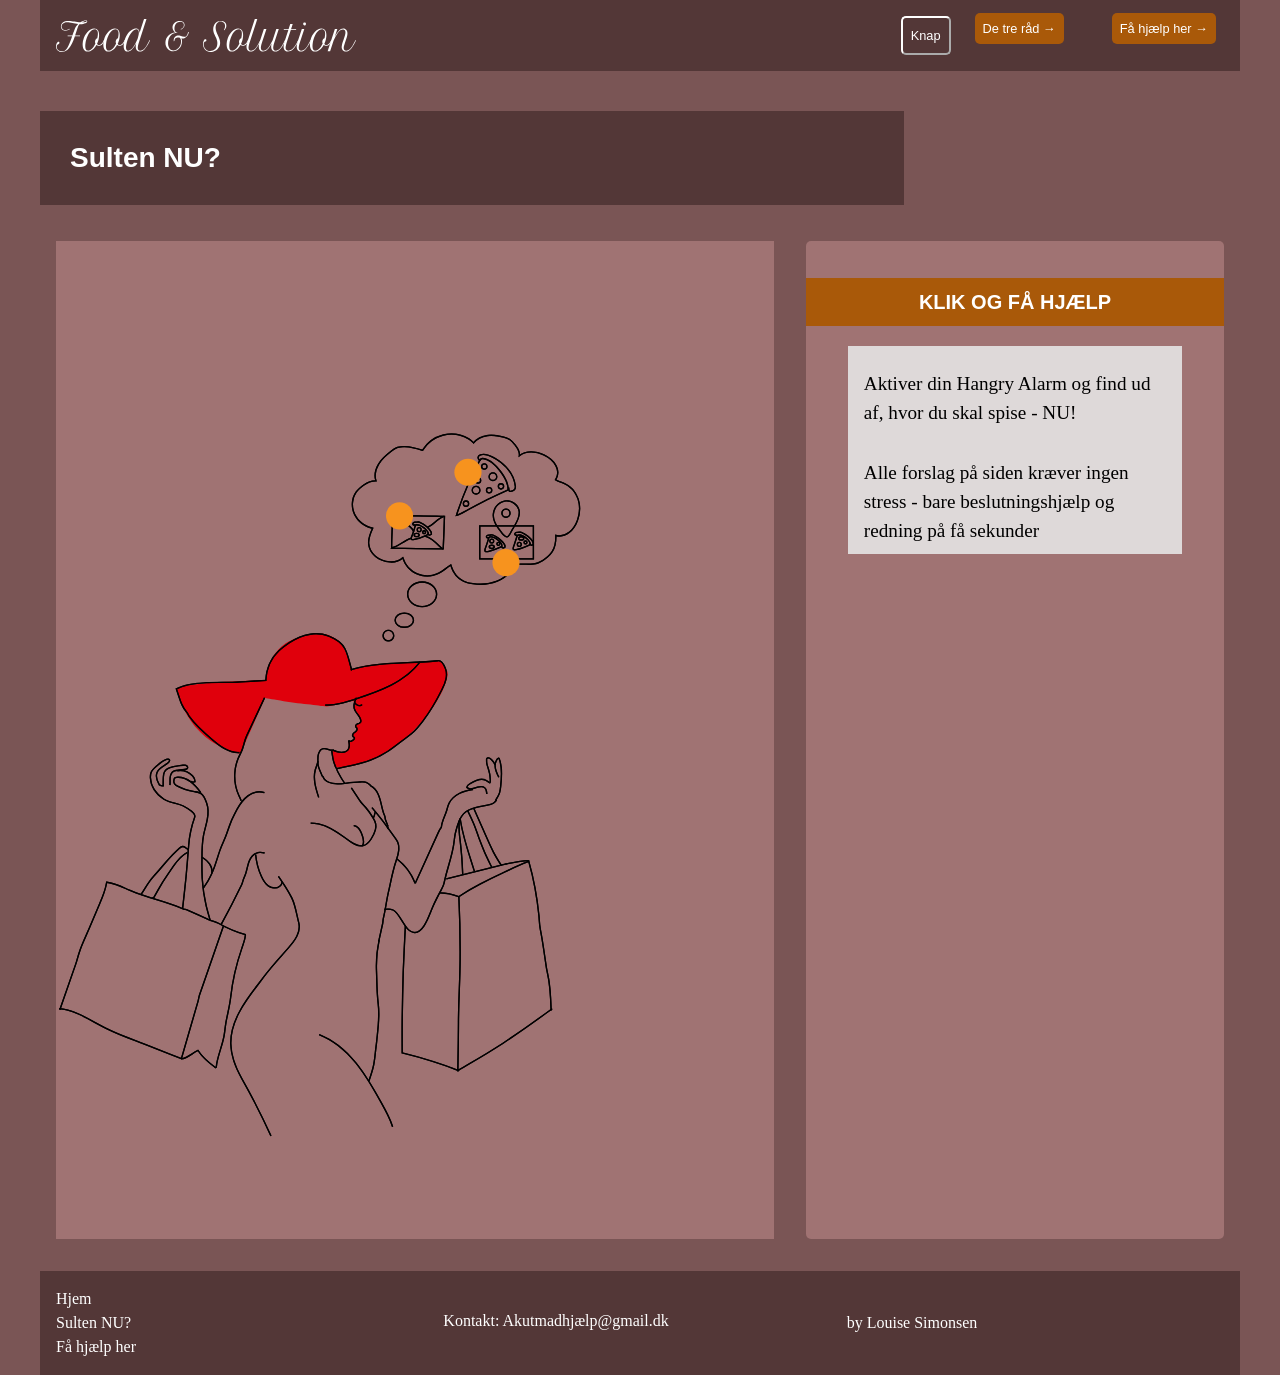
==== commit ac63d887: "done done" ====
--- a/instruction.html
+++ b/instruction.html
@@ -21,11 +21,13 @@
   <header>
     <nav>
       <div id="logotype-wrapper" class="logo">
-        <a href="index.html"> LOGO-TYPE </a>
+        <a href="index.html"><img src="overskift_2.svg" alt=""></a>
       </div>
       <ul class="menu">
-        <li><a class="menuItem" href="instruction.html">Nærkontakt </a></li>
-        <li><a class="menuItem" href="register.html">Indberet</a></li>
+        <button id="toggle">Knap</button>
+
+        <li><a class="menuItem" href="instruction.html">De tre råd </a></li>
+        <li><a class="menuItem" href="register.html">Få hjælp her </a></li>
       </ul>
       <button class="burger">
         <span class="line"></span>
@@ -36,8 +38,7 @@
   </header>
 
   <main>
-    <h1>INSTRUKTION</h1>
-    <p>Underoverskrift</p>
+    <h1>Sulten NU?</h1>
     <section class="info-graphic">
       <?xml version="1.0" encoding="UTF-8"?>
       <svg xmlns="http://www.w3.org/2000/svg" viewBox="0 0 544.57 726.09">
@@ -419,43 +420,37 @@
 
 
     <section class="info-text">
-      <h2>Overskrift</h2>
+      <h2>KLIK OG FÅ HJÆLP</h2>
       <article>
-        <p class="placeholder">INFO-TEKST</p>
+        <p class="placeholder"></p>
       </article>
-      <aside id="efficiency" class="info-box">INFO-BOX</aside>
-      <aside id="requirement" class="info-box">INFO-BOX</aside>
+      <aside id="efficiency" class="info-box">Aktiver din Hangry Alarm og find ud af, hvor du skal spise - NU!</aside>
+      <aside id="requirement" class="info-box">Alle forslag på siden kræver ingen stress - bare beslutningshjælp
+        og redning på få sekunder </aside>
     </section>
   </main>
 
   <footer>
     <nav class="some">
       <ul>
-        <li><a href="">link</a></li>
-        <li><a href="">link</a></li>
-        <li><a href="">link</a></li>
-        <li><a href="">link</a></li>
+        <li><a href="index.html">Hjem</a></li>
+        <li><a href="instruction.html">Sulten NU?</a></li>
+        <li><a href="register.html">Få hjælp her</a></li>
       </ul>
+
     </nav>
     <nav class="another">
-      <ul>
-        <li><a href="">link</a></li>
-        <li><a href="">link</a></li>
-        <li><a href="">link</a></li>
-        <li><a href="">link</a></li>
-      </ul>
+      <p>Kontakt: Akutmadhjælp@gmail.dk</p>
+
     </nav>
     <nav class="yetanother">
-      <ul>
-        <li><a href="">link</a></li>
-        <li><a href="">link</a></li>
-        <li><a href="">link</a></li>
-        <li><a href="">link</a></li>
-      </ul>
+      by Louise Simonsen
+
     </nav>
   </footer>
   <script src="js/burger.js"></script>
   <script src="js/main.js"></script>
+  <script src="js/mode.js"></script>
 
 </body>
 
--- a/css/custom.css
+++ b/css/custom.css
@@ -1,20 +1,20 @@
 :root {
   /* Colours */
-  --color-bg: white; /* page background /*
+  --color-bg: light-dark(#f9e1cd, #7a5555); /* page background /*
 
   /* Header */
-  --color-head-bg: red;
+  --color-head-bg: light-dark(#dbb4b4, #533737);
 
   /* Logotype */
-  --color-logotype-bg: rgb(222, 217, 217);
-  --color-text-logotype: rgb(218, 20, 20);
+  --color-logotype-bg: light-dark(#dbb4b4, #533737);
+  --color-text-logotype: rgb(212, 28, 28);
   --font-logotype-size: 1rem;
 
   /* Global menu */
-  --color-menu-bg: rgb(222, 217, 217);
+  --color-menu-bg: light-dark(#dbb4b4, #533737);
   /* Links */
   --color-link-bg: white;
-  --color-link-hover: #fff; /* used */
+  --color-link-hover: rgb(222, 217, 217); /* used */
   --color-link-active: white; /* used */
   --border-radius-links: 1px;
 
@@ -23,7 +23,7 @@
   --font-sub1-size: 1rem;
   --font-h2-size: 1rem;
   --font-h3-size: 1rem;
-  --color-headline-bg: rgb(208, 23, 23);
+  --color-headline-bg: light-dark(#ffb46f, #a95909);
   --color-headline-text-page: white;
 
   /* Tekst */
@@ -63,7 +63,15 @@
   --form-submit-size: 1rem;
 
   /* Infographics */
-  --color-info-bg: rgb(102, 69, 69);
+  --color-info-bg: rgb(160, 115, 115);
   --color-infobox-1-bg: rgb(222, 217, 217);
   --color-infobox-2-bg: rgb(222, 217, 217);
 }
+
+html {
+  color-scheme: dark;
+}
+
+html.light {
+  color-scheme: light;
+}
--- a/css/general.css
+++ b/css/general.css
@@ -6,6 +6,13 @@
 
 header {
   height: min-content;
+}
+
+#toggle {
+  font-size: 0.8rem;
+  padding: 0.5rem 0.5rem;
+  border-radius: 5px;
+  font-family: "Roboto", sans-serif;
 }
 
 #main-disclamer {
@@ -17,6 +24,7 @@
   padding-left: 2rem;
   padding-bottom: 2%;
   margin-bottom: var(--margin-head-bottom);
+  margin-top: 2rem;
 }
 
 #main-disclamer-content {
@@ -30,12 +38,13 @@
 }
 
 h1 {
-  font-size: var(--font-h1-size);
-  font-weight: var(--font-weight-bold);
-  color: var(--color-text-inverted);
+  font-size: 30px;
+  color: white;
   margin: 5px 0;
-  line-height: 1.3rem;
   text-align: left;
+  line-height: 4rem;
+
+  font-family: "Roboto", sans-serif;
 }
 
 #instruction h1,
@@ -43,20 +52,21 @@
   margin: 40px 0 20px 0;
   padding: 15px 30px;
   background-color: var(--color-head-bg);
-  font-size: var(--font-h2-size);
+  font-size: 28px;
+  font-family: "Roboto", sans-serif;
 }
 
 #instruction p {
   grid-column: 1/-1;
   margin-bottom: 20px;
-  font-size: var(--font-h2-size);
   line-height: 1.5rem;
 }
 
 .sub {
-  font-size: var(--font-sub1-size);
+  font-size: 1.3rem;
   font-weight: var(--font-weight-light);
-  color: var(--color-text-inverted);
+  color: white;
+  max-width: 580px;
 }
 
 h2 {
@@ -67,12 +77,12 @@
   font-size: var(--headline3-size);
 }
 
-main>h1 {
+main > h1 {
   width: calc(80% - 6rem);
 }
 
 /* NAVIGATION STRUCTURES */
-header>nav {
+header > nav {
   height: 100%;
   background-color: var(--color-menu-bg);
 }
@@ -96,10 +106,10 @@
   display: flex;
   justify-content: flex-start;
   align-items: center;
-  height: 3.6rem;
+  height: 2rem;
 }
 
-#logotype-wrapper>a {
+#logotype-wrapper > a {
   color: var(--color-text-logotype);
   font-size: var(--font-logotype-size);
   font-weight: var(--font-weight-medium);
@@ -110,15 +120,16 @@
 /* Global menu */
 header nav li a {
   margin: 1.5rem;
-  background-color: var(--color-link-bg);
-  color: var(--color-text);
-  font-size: var(--followup-text-size);
-  padding: 0.5rem 1rem;
-  border-radius: var(--border-radius-links);
+  background-color: light-dark(#ffb46f, #a95909);
+  color: white;
+  font-size: 0.8rem;
+  padding: 0.5rem 0.5rem;
+  border-radius: 5px;
+  font-family: "Roboto", sans-serif;
 }
 
 /* Pilen efter menu-tekst */
-header>nav li>a:after {
+header > nav li > a:after {
   content: " \2192";
 }
 
@@ -134,4 +145,15 @@
 /* FOOTER */
 footer a {
   font-size: 0.7rem;
-}+}
+
+header,
+footer {
+  background-color: light-dark(#dbb4b4, #533737);
+  color: white;
+}
+
+.some a {
+  color: white;
+  font-size: 1rem;
+}
--- a/css/cards.css
+++ b/css/cards.css
@@ -1,93 +1,234 @@
-.daily_card {
-  background-color: var(--color-card-bg);
-  display: grid;
-  grid-template-columns: 3fr 5fr;
-  gap: 10px;
-  padding: 40px 0 40px 20px;
-  border-radius: var(--border-radius);
-  height: minmax(200px, min-content);
-}
-.daily_text {
-  display: grid;
-  grid-template-rows: repeat(3, min-content);
-  gap: 10px;
-}
-.daily_text h2 {
-  background-color: var(--color-headline-bg);
-  color: var(--color-text-inverted);
-  padding: calc(1.1rem / 1.5) 0 calc(1.1rem / 2) 1rem;
-  margin: 0 0 0.5rem 0;
-}
-.daily_text p {
-  padding-right: 2rem;
-  margin: 0 0 1rem 0;
-}
-.daily_text .cta_btn {
-  justify-self: left;
-  width: 80%;
-}
-.daily_img {
-  width: 100%;
-  height: 100%;
-  object-fit: cover;
-}
-.news_card {
-  background-color: var(--color-news-bg);
-  display: grid;
-  grid-template-rows: repeat(min-content);
-  gap: 0.4rem;
-  padding: 1rem 0;
-  height: minmax(300px, min-content);
-}
-.news_card:nth-child(2n) {
-  background-color: var(--color-news-bg-inverted);
-}
-.news_card > * {
-  padding: 0 1rem;
-}
-.news_card h3 {
-  margin: 0.5rem 0 0 0;
-}
-.news_card p {
-  margin: 0 0 1rem 0;
-}
-.news_card:first-child:before {
-  content: "BREAKING NEWS";
-  background-color: var(--color-headline-bg);
-  color: var(--color-headline-text-page);
-  font-size: var(--font-h3-size);
-  font-weight: var(--font-weight-medium);
-  text-align: center;
-  line-height: 1rem;
-  padding: calc(1.1rem / 1.5) 0 calc(1.1rem / 2) 0;
-}
-.news_card:first-child {
-  border-radius: var(--border-radius) var(--border-radius) 0 0;
-}
-.news_card:last-child {
-  border-radius: 0 0 var(--border-radius) var(--border-radius);
-}
-
-.news_card .cta_btn {
-  justify-self: center;
-}
-.cta_btn {
-  display: inline-block;
-  padding: 0.4rem 1rem;
-  background-color: var(--color-cta-card-bg);
-  color: var(--color-text-inverted);
-  text-decoration: none;
-  width: max-content;
-  border-radius: var(--border-radius);
-}
-.news_card .cta_btn {
-  background-color: var(--color-cta-newscard-bg);
-}
-.news_card:nth-of-type(2n) .cta_btn {
-  background-color: var(--color-cta-newscard-bg-inverted);
-  color: var(--color-text);
-}
-.cta_btn:after {
+:root {
+  .daily_card {
+    background-color: var(--color-card-bg);
+    display: grid;
+    grid-template-columns: 3fr 5fr;
+    gap: 10px;
+    padding: 40px 0 40px 20px;
+    border-radius: var(--border-radius);
+    height: minmax(200px, min-content);
+  }
+  .daily_text {
+    display: grid;
+    grid-template-rows: repeat(3, min-content);
+    gap: 10px;
+  }
+  .daily_text h2 {
+    background-color: var(--color-headline-bg);
+    color: white;
+    padding: calc(1.1rem / 1.5) 0 calc(1.5rem / 2) 1rem;
+    margin: 0 0 0.5rem 0;
+    font-family: "Roboto", sans-serif;
+    font-size: 1.2rem;
+    font-weight: var(--font-weight-medium);
+  }
+  .daily_text p {
+    padding-right: 2rem;
+    margin: 0 0 1rem 0;
+  }
+  .daily_text .cta_btn {
+    justify-self: left;
+    width: 20%;
+    color: white;
+  }
+  .daily_img {
+    width: 100%;
+    height: 100%;
+    object-fit: cover;
+  }
+  .news_card {
+    background-color: var(--color-news-bg);
+    display: grid;
+    grid-template-rows: repeat(min-content);
+    gap: 0.4rem;
+    padding: 1rem 0;
+    height: minmax(300px, min-content);
+  }
+  .news_card:nth-child(2n) {
+    background-color: rgb(205, 190, 190);
+  }
+  .news_card > * {
+    padding: 0 1rem;
+  }
+  .news_card h3 {
+    margin: 0.5rem 0 0 0;
+    font-family: "Roboto", sans-serif;
+    color: rgba(0, 0, 0, 0.812);
+    font-size: 1.3rem;
+  }
+  .news_card p {
+    margin: 0 0 1rem 0;
+  }
+  .news_card:first-child:before {
+    content: "BREAKING NEWS";
+    background-color: var(--color-headline-bg);
+    color: var(--color-headline-text-page);
+    font-size: var(--font-h3-size);
+    font-weight: var(--font-weight-medium);
+    text-align: center;
+    line-height: 1rem;
+    padding: calc(1.1rem / 1.5) 0 calc(1.1rem / 2) 0;
+    font-family: "Roboto", sans-serif;
+  }
+  .news_card:first-child {
+    border-radius: var(--border-radius) var(--border-radius) 0 0;
+  }
+  .news_card:last-child {
+    border-radius: 0 0 var(--border-radius) var(--border-radius);
+  }
+
+  .news_card .cta_btn {
+    justify-self: center;
+  }
+  .cta_btn {
+    display: inline-block;
+    padding: 0.4rem 1rem;
+    background-color: light-dark(#ffb46f, #a95909);
+    color: white;
+    text-decoration: none;
+    width: max-content;
+    border-radius: var(--border-radius);
+    border: none;
+  }
+  .news_card .cta_btn {
+    background-color: light-dark(#dbb4b4, #533737);
+  }
+  .news_card:nth-of-type(2n) .cta_btn {
+    background-color: light-dark(#dbb4b4, #533737);
+    color: white;
+  }
+  /* .cta_btn:after {
   content: "\2192";
   margin-left: 1rem;
+} */
+
+  #dialog1 {
+    background-color: rgb(176, 146, 146);
+  }
+
+  #dialog1 img {
+    width: 50%;
+    float: left;
+    margin-right: 0.5rem;
+    padding-bottom: 0.5rem;
+  }
+
+  #dialog2 {
+    background-color: rgb(87, 66, 66);
+  }
+
+  #dialog2 img {
+    width: 50%;
+    float: left;
+    margin-right: 0.5rem;
+    padding-bottom: 0.5rem;
+  }
+
+  #dialog3 {
+    background-color: rgb(176, 146, 146);
+  }
+
+  #dialog3 img {
+    width: 50%;
+    float: left;
+    margin-right: 0.5rem;
+    padding-bottom: 0.5rem;
+  }
+
+  #close_btn1 {
+    display: inline-block;
+    padding: 0.4rem 1rem;
+    background-color: white;
+    color: var(--color-text-inverted);
+    text-decoration: none;
+    width: max-content;
+    border-radius: var(--border-radius);
+    border: none;
+  }
+
+  #close_btn2 {
+    display: inline-block;
+    padding: 0.4rem 1rem;
+    background-color: white;
+    color: var(--color-text-inverted);
+    text-decoration: none;
+    width: max-content;
+    border-radius: var(--border-radius);
+    border: none;
+  }
+
+  .close_btn1 {
+    display: inline-block;
+    padding: 0.4rem 1rem;
+    background-color: white;
+    color: var(--color-text-inverted);
+    text-decoration: none;
+    width: max-content;
+    border-radius: var(--border-radius);
+    border: none;
+  }
+
+  .close_btn2 {
+    display: inline-block;
+    padding: 0.4rem 1rem;
+    background-color: white;
+    color: var(--color-text-inverted);
+    text-decoration: none;
+    width: max-content;
+    border-radius: var(--border-radius);
+    border: none;
+  }
+
+  .close_btn3 {
+    display: inline-block;
+    padding: 0.4rem 1rem;
+    background-color: white;
+    color: var(--color-text-inverted);
+    text-decoration: none;
+    width: max-content;
+    border-radius: var(--border-radius);
+    border: none;
+  }
+
+  ::backdrop {
+    backdrop-filter: blur(5px);
+  }
+
+  [popover] {
+    padding: 1rem;
+    max-height: 90vh;
+    max-width: 50ch;
+    width: 90vw;
+  }
+
+  button {
+    position: sticky;
+    top: 0;
+    justify-self: end;
+  }
+
+  &:popover-open {
+    display: grid;
+  }
+
+  &::backdrop {
+    background: #0008;
+  }
+
+  /***** Transitions ******/
+
+  [popover] {
+    opacity: 0;
+    rotate: 180deg;
+    transition: 0.5s allow-discrete;
+  }
+
+  :popover-open {
+    opacity: 1;
+    rotate: none;
+    @starting-style {
+      opacity: 0;
+      rotate: -180deg;
+    }
+  }
 }
--- a/css/infographic.css
+++ b/css/infographic.css
@@ -13,9 +13,11 @@
 .info-text h2 {
   line-height: 3rem;
   text-align: center;
-  background-color: var(--color-headline-bg);
+  background-color: light-dark(#ffb46f, #a95909);
   color: var(--color-headline-text-page);
   margin-bottom: 1rem;
+  font-size: 20px;
+  font-family: "Roboto", sans-serif;
 }
 .info-text h3 {
   font-size: 0.8rem;
@@ -36,7 +38,37 @@
 .info-box {
   padding: 1.5rem 1rem 0.5rem 1rem;
   background-color: var(--color-infobox-1-bg);
+  font-size: 1.2rem;
 }
 .info-box:nth-of-type(2n) {
   background-color: var(--color-infobox-2-bg);
+  font-size: 1.2rem;
 }
+
+.fadeIn {
+  animation: fadeIn_kf 2s linear;
+}
+.hide {
+  display: none;
+}
+@keyframes fadeIn_kf {
+  from {
+    opacity: 0;
+  }
+  to {
+    opacity: 1;
+  }
+}
+
+.rotate {
+  animation: rotate 2s linear;
+}
+
+@keyframes rotate {
+  0% {
+    rotate: 0deg;
+  }
+  100% {
+    rotate: 360deg;
+  }
+}
